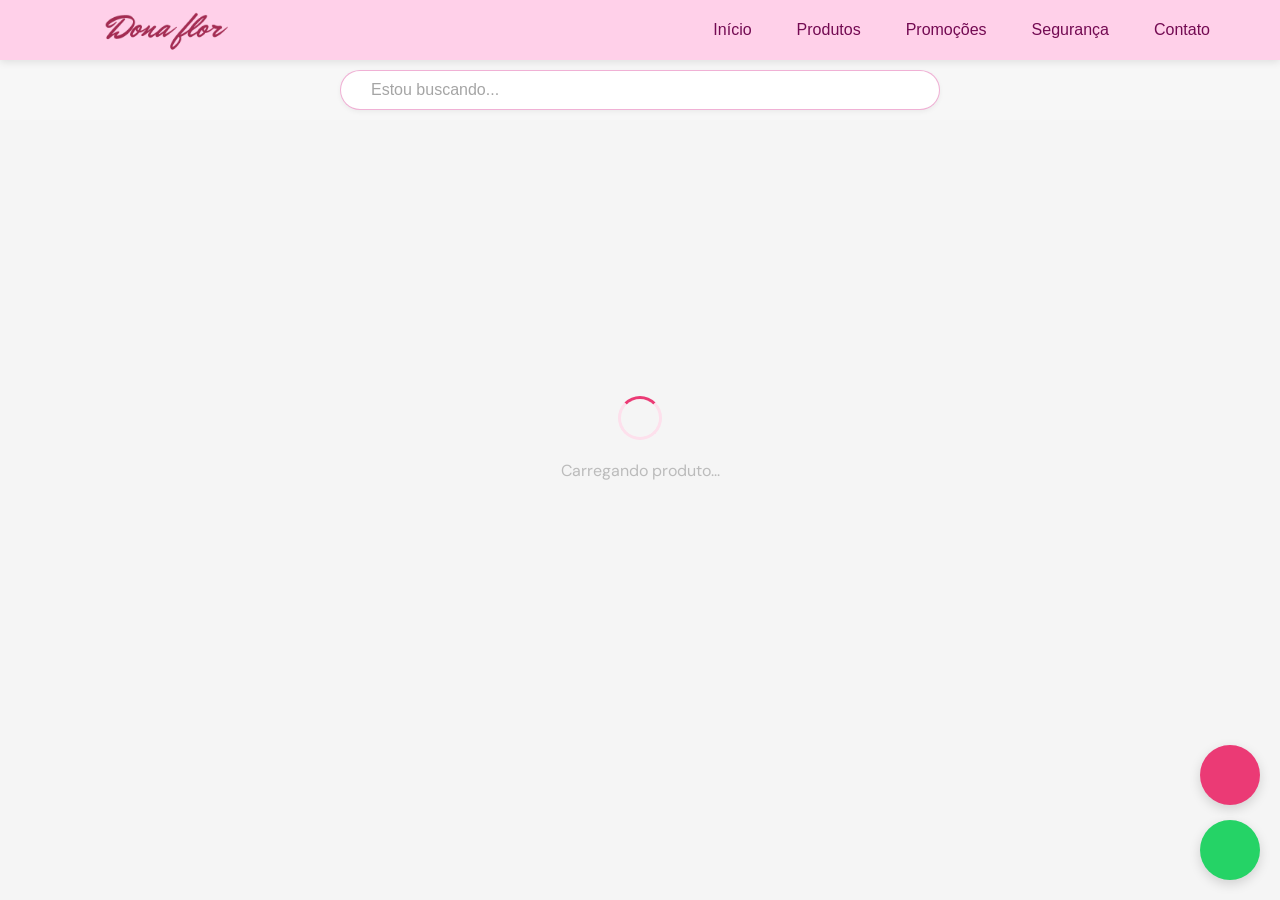
==== detalhes/index.html @ 5207611b "style: update background colors for discount badge and button for better aesthetics" ====
<!DOCTYPE html>
<html lang="pt-br">

<head>
    <meta charset="UTF-8">
    <meta name="viewport" content="width=device-width, initial-scale=1.0">
    <title>Dona Flor - Moda Feminina</title>
    <link rel="stylesheet" href="https://cdn.jsdelivr.net/npm/remixicon/fonts/remixicon.css">
    <script src="https://cdn.jsdelivr.net/npm/@supabase/supabase-js@2"></script>
    <link rel="stylesheet" href="../recursos/css/Barra-de-pesquisa.css">
    <link rel="stylesheet" href="../recursos/css/cart.css">
    <link rel="icon" type="image/png" href="../recursos/identidade/logo.jpg">
    <link rel="preconnect" href="https://fonts.googleapis.com">
    <link rel="preconnect" href="https://fonts.gstatic.com" crossorigin>
    <link
        href="https://fonts.googleapis.com/css2?family=Cormorant+Garamond:ital,wght@0,400;0,500;0,600;1,400&family=DM+Sans:opsz,wght@9..40,300;9..40,400;9..40,500;9..40,600&display=swap"
        rel="stylesheet">
</head>
<style>
    * {
        margin: 0;
        padding: 0;
        box-sizing: border-box;
    }

    body {
        font-family: Arial, Helvetica, sans-serif;
        background-color: #f5f5f5;
        transition: overflow 0.3s ease;
        margin-top: 140px;
        padding-top: 0;
    }

    body.menu-open {
        overflow: hidden;
    }

    /* Overlay */
    .overlay {
        display: none;
        position: fixed;
        top: 140px;
        left: 0;
        width: 100%;
        height: calc(100% - 140px);
        background-color: rgba(0, 0, 0, 0.5);
        z-index: 999;
        animation: fadeIn 0.3s ease;
    }

    .overlay.active {
        display: block;
    }

    @media (max-width: 768px) {
        .overlay {
            top: 130px;
            height: calc(100% - 130px);
        }
    }

    @keyframes fadeIn {
        from {
            opacity: 0;
        }

        to {
            opacity: 1;
        }
    }

    /* Navbar */
    nav {
        background-color: #ffd0e9;
        box-shadow: 0 2px 8px rgba(0, 0, 0, 0.1);
        position: fixed;
        top: 0;
        left: 0;
        width: 100%;
        z-index: 1000;
    }

    .nav-container {
        max-width: 1200px;
        margin: 0 auto;
        display: flex;
        justify-content: space-between;
        align-items: center;
        padding: 0 20px;
        height: 60px;
    }

    .logo {
        font-size: 16px;
        color: #eb3a75;
        margin-left: 10px;
        text-decoration: none;
        display: flex;
        align-items: center;
        gap: 10px;
    }

    /* Menu Principal */
    .nav-menu {
        display: flex;
        list-style: none;
        gap: 30px;
        align-items: center;
    }

    .nav-item {
        position: relative;
    }

    .nav-link {
        color: #730a52;
        text-decoration: none;
        font-weight: 500;
        padding: 10px 5px;
        transition: color 0.3s ease;
        display: flex;
        align-items: center;
        gap: 5px;
    }


    /* Submenu de Produtos */
    .submenu {
        display: none;
        position: absolute;
        top: 100%;
        left: 0;
        background-color: #fff;
        list-style: none;
        border-radius: 8px;
        box-shadow: 0 4px 12px rgba(0, 0, 0, 0.15);
        min-width: 220px;
        margin-top: 10px;
        animation: slideDown 0.3s ease;
        max-height: 284px;
        overflow-y: auto;
    }

    .submenu.active {
        display: block;
    }

    .submenu-item {
        padding: 12px 20px;
        border-bottom: 1px solid #f0f0f0;
        transition: all 0.3s ease;
    }

    .submenu-item:last-child {
        border-bottom: none;
    }

    .submenu-link {
        color: #333;
        text-decoration: none;
        display: block;
        font-size: 14px;
        text-transform: uppercase;
    }

    /* Ícone de submenu */
    .dropdown-icon {
        font-size: 18px;
        transition: transform 0.3s ease;
        display: inline-block;
        transform-origin: center;
    }

    .nav-item.active .dropdown-icon {
        transform: rotate(180deg);
    }

    /* Ícones de carrinho e usuário */
    .nav-icons {
        display: flex;
        gap: 20px;
        align-items: center;
    }

    .nav-icon {
        color: #333;
        font-size: 20px;
        cursor: pointer;
        transition: color 0.3s ease;
        position: relative;
    }

    /* Toggle Mobile */
    .hamburger {
        display: none;
        flex-direction: column;
        cursor: pointer;
        gap: 5px;
    }

    .hamburger span {
        width: 23px;
        height: 2.3px;
        background-color: #670e49;
        border-radius: 2px;
        transition: all 0.1s ease;
    }

    /* Responsividade */
    @media (max-width: 768px) {
        .nav-container {
            height: 50px;
            padding: 0 15px;
        }

        .hamburger {
            display: flex;
        }

        .hamburger.active span:nth-child(1) {
            transform: rotate(45deg) translate(8px, 8px);
        }

        .hamburger.active span:nth-child(2) {
            opacity: 0;
        }

        .hamburger.active span:nth-child(3) {
            transform: rotate(-45deg) translate(2px, -2px);
        }

        .nav-menu {
            position: fixed;
            left: -100%;
            top: 52px;
            flex-direction: column;
            background-color: #fff;
            width: 100%;
            text-align: center;
            transition: 0.1s;
            box-shadow: 0 4px 8px rgba(0, 0, 0, 0.1);
            gap: 0;
            padding: 2px 0;
        }

        .nav-menu.active {
            left: 0;
        }

        .nav-item {
            width: 100%;
        }

        .nav-link {
            color: #373737;
            display: block;
            font-weight: 400;
            padding: 15px 20px;
            border-bottom: 1px solid #f0f0f0;
        }

        /* Submenu Mobile */
        .submenu {
            position: static;
            display: none;
            box-shadow: none;
            background-color: #f9f9f9;
            border-radius: 0;
            min-width: unset;
            margin-top: 0;
            animation: none;
            max-height: 277px;
            overflow-y: auto;
        }

        .submenu-item {
            padding: 10px 20px;
            padding-left: 40px;
        }

        .submenu-link {
            color: #606060;
            text-transform: uppercase;
        }

        .submenu.active {
            display: block;
        }
    }

    /* Ocultar Contato em telas médias (menu desktop apertado) */
    @media (min-width: 769px) and (max-width: 1024px) {
        .nav-item-contato {
            display: none;
        }
    }

    /* Ocultar Segurança em telas pequenas (menu desktop mais apertado) */
    @media (min-width: 769px) and (max-width: 900px) {
        .nav-item-seguranca {
            display: none;
        }
    }

    /* Container de Ações Flutuantes */
    .floating-actions {
        position: fixed;
        bottom: 20px;
        right: 20px;
        display: flex;
        flex-direction: column;
        gap: 15px;
        z-index: 20;
    }

    /* Botão Flutuante Genérico */
    .floating-btn {
        width: 60px;
        height: 60px;
        border-radius: 50%;
        display: flex;
        align-items: center;
        justify-content: center;
        cursor: pointer;
        box-shadow: 0 4px 12px rgba(0, 0, 0, 0.15);
        transition: all 0.3s ease;
        border: none;
        text-decoration: none;
        color: #fff;
        position: relative;
    }

    .floating-btn:hover {
        transform: scale(1.1);
        box-shadow: 0 6px 16px rgba(0, 0, 0, 0.2);
    }

    .floating-btn i {
        font-size: 30px;
    }

    /* Botão Carrinho */
    .cart-button {
        background-color: #eb3a75;
    }

    .cart-button:hover {
        background-color: #d42d63;
    }

    /* Botão WhatsApp */
    .whatsapp-button {
        background-color: #25d366;
    }

    .whatsapp-button:hover {
        background-color: #20ba5f;
    }

    @media (max-width: 768px) {
        .floating-actions {
            bottom: 15px;
            right: 15px;
            gap: 12px;
        }

        .floating-btn {
            width: 45px;
            height: 45px;
        }

        .floating-btn i {
            font-size: 19px;
        }
    }

    /* ===== ESTILOS DA PÁGINA DE DETALHES ===== */
    .container-detalhes {
        max-width: 1200px;
        margin: 0 auto;
        padding: 30px 20px 60px;
    }

    .produto-container {
        display: grid;
        grid-template-columns: 1fr 1fr;
        gap: 0;
        background-color: #fff;
        border-radius: 16px;
        overflow: hidden;
        box-shadow: 0 4px 40px rgba(0, 0, 0, 0.07), 0 1px 8px rgba(0, 0, 0, 0.04);
        animation: fadeSlideIn 0.45s cubic-bezier(0.22, 1, 0.36, 1) both;
    }

    @keyframes fadeSlideIn {
        from {
            opacity: 0;
            transform: translateY(20px);
        }

        to {
            opacity: 1;
            transform: translateY(0);
        }
    }

    .produto-imagem {
        position: relative;
        display: flex;
        align-items: center;
        justify-content: center;
        min-height: 480px;
        overflow: hidden;
        --bg-image: none;
    }

    .produto-imagem::before {
        content: '';
        position: absolute;
        inset: 0;
        background: linear-gradient(180deg, #f8f8f8, #fff1f8);
        pointer-events: none;
    }

    .produto-imagem img {
        max-width: 85%;
        max-height: 85%;
        object-fit: contain;
        position: relative;
        z-index: 1;
        transition: transform 0.6s cubic-bezier(0.25, 0.46, 0.45, 0.94);
        filter: drop-shadow(0 12px 28px rgba(0, 0, 0, 0.12));
    }

    /* Botões laterais (anterior/próximo) e contador */
    .produto-imagem .img-nav {
        position: absolute;
        top: 50%;
        transform: translateY(-50%);
        width: 44px;
        height: 44px;
        border-radius: 50%;
        background: rgba(255, 255, 255, 0.95);
        border: none;
        display: flex;
        align-items: center;
        justify-content: center;
        cursor: pointer;
        box-shadow: 0 6px 18px rgba(0, 0, 0, 0.12);
        z-index: 4;
    }

    .produto-imagem .img-prev {
        left: 12px;
    }

    .produto-imagem .img-next {
        right: 12px;
    }

    .produto-imagem .img-nav i {
        font-size: 20px;
        color: #670e49;
    }

    .produto-imagem .img-nav[disabled] {
        opacity: 0.45;
        pointer-events: none;
        cursor: default;
    }

    .produto-imagem .img-counter {
        position: absolute;
        bottom: 12px;
        right: 12px;
        background: rgba(0, 0, 0, 0.55);
        color: #fff;
        padding: 6px 10px;
        border-radius: 18px;
        font-size: 13px;
        z-index: 4;
    }

    @media (max-width: 768px) {
        .produto-imagem .img-nav {
            width: 36px;
            height: 36px;
        }

        .produto-imagem .img-nav i {
            font-size: 18px;
        }

        .produto-imagem .img-prev {
            left: 8px;
        }

        .produto-imagem .img-next {
            right: 8px;
        }

        .produto-imagem .img-counter {
            font-size: 12px;
            padding: 5px 8px;
        }
    }

    .produto-imagem.carregando {
        background: linear-gradient(90deg, #fde8f2 25%, #fff4f8 50%, #fde8f2 75%);
        background-size: 200% 100%;
        animation: shimmer 1.5s infinite;
    }

    @keyframes shimmer {
        0% {
            background-position: 200% 0;
        }

        100% {
            background-position: -200% 0;
        }
    }

    .produto-info {
        display: flex;
        flex-direction: column;
        justify-content: flex-start;
        padding: 44px 44px 40px;
        border-left: 1px solid rgba(235, 58, 117, 0.08);
        gap: 0;
    }

    .produto-nome {
        font-family: 'Cormorant Garamond', Georgia, serif;
        font-size: 36px;
        font-weight: 500;
        color: #1a1a1a;
        margin-bottom: 6px;
        text-transform: capitalize;
        line-height: 1.15;
        letter-spacing: -0.3px;
    }

    .produto-uuid {
        display: inline-flex;
        align-items: center;
        font-family: 'DM Sans', sans-serif;
        font-size: 10px;
        color: #377bce;
        letter-spacing: 1.8px;
        text-transform: uppercase;
        margin-bottom: 22px;
        padding: 4px 10px;
        background: #f7f7f7;
        border-radius: 20px;
        width: fit-content;
        border: 1px solid #efefef;
    }

    .produto-preco {
        font-family: 'DM Sans', sans-serif;
        font-size: 40px;
        font-weight: 600;
        color: #1a1a1a;
        margin-bottom: 4px;
        line-height: 1;
        letter-spacing: -1.5px;
    }

    .produto-preco-original {
        font-family: 'DM Sans', sans-serif;
        font-size: 15px;
        color: #bbb;
        text-decoration: line-through;
        margin-bottom: 15px;
    }

    .desconto-badge {
        display: inline-flex;
        align-items: center;
        gap: 5px;
        background: rgb(29, 29, 29);
        color: white;
        font-family: 'DM Sans', sans-serif;
        font-size: 12px;
        font-weight: 600;
        padding: 5px 13px;
        border-radius: 20px;
        margin-bottom: 14px;
        letter-spacing: 0.5px;
    }

    .produto-parcelamento {
        background: #fafcff;
        padding: 12px 16px;
        border-radius: 10px;
        margin-bottom: 14px;
        border: 1px solid #e4edf9;
        border-left: 3px solid #5b9bd5;
    }

    .parcelamento-item {
        font-family: 'DM Sans', sans-serif;
        font-size: 13px;
        color: #555;
        margin-bottom: 6px;
        display: flex;
        align-items: center;
        gap: 8px;
    }

    .parcelamento-item:last-child {
        margin-bottom: 0;
    }

    .parcelamento-item i {
        color: #5b9bd5;
        font-size: 15px;
    }

    .produto-descricao {
        background: #fafafa;
        padding: 16px;
        border-radius: 10px;
        border: 1px solid #f0f0f0;
        font-family: 'DM Sans', sans-serif;
        font-size: 14px;
        color: #666;
        line-height: 1.7;
        margin-bottom: 16px;
    }

    .produto-descricao strong {
        color: #1a1a1a;
        display: block;
        margin-bottom: 8px;
        font-size: 10px;
        text-transform: uppercase;
        letter-spacing: 1.5px;
        font-weight: 600;
    }

    .produto-descricao-texto {
        overflow: hidden;
        transition: max-height 0.3s ease;
    }

    .produto-descricao-texto.truncado {
        max-height: 100px;
    }

    .produto-descricao-texto.expandido {
        max-height: none;
    }

    .ver-mais-link {
        color: #eb3a75;
        cursor: pointer;
        font-weight: 500;
        font-family: 'DM Sans', sans-serif;
        font-size: 13px;
        text-decoration: none;
        transition: color 0.2s ease;
        margin-top: 8px;
        display: inline-block;
    }

    .ver-mais-link:hover {
        color: #c91e5a;
        text-decoration: underline;
    }

    /* Meios de Pagamento */
    .meios-pagamento {
        background: linear-gradient(135deg, #fffcfe, #fff6fa);
        padding: 14px 16px;
        border-radius: 10px;
        margin-bottom: 16px;
        border: 1px solid rgba(235, 58, 117, 0.12);
    }

    .meios-pagamento-icons {
        display: flex;
        align-items: center;
        gap: 8px;
    }

    .meio-pagamento-icon {
        width: 42px;
        height: 30px;
        display: flex;
        align-items: center;
        justify-content: center;
        background-color: #fff;
        border-radius: 6px;
        padding: 4px;
        border: 1px solid #f0e0e8;
        transition: all 0.2s ease;
        box-shadow: 0 1px 3px rgba(0, 0, 0, 0.05);
    }

    .meio-pagamento-icon img {
        max-width: 100%;
        max-height: 100%;
        object-fit: contain;
    }

    .btn-pedido {
        background: #eb3a75;
        color: white;
        border: none;
        padding: 17px 30px;
        font-family: 'DM Sans', sans-serif;
        font-size: 15px;
        font-weight: 600;
        border-radius: 10px;
        cursor: pointer;
        display: flex;
        align-items: center;
        justify-content: center;
        gap: 10px;
        transition: all 0.3s ease;
        text-decoration: none;
        letter-spacing: 0.2px;
        box-shadow: 0 5px 18px rgba(235, 58, 117, 0.35);
    }



    .btn-pedido i {
        font-size: 20px;
    }

    .btn-adicionar-carrinho {
        background: transparent;
        color: #eb3a75;
        border: 1.5px solid #eb3a75;
        padding: 15px 30px;
        font-family: 'DM Sans', sans-serif;
        font-size: 14px;
        font-weight: 500;
        border-radius: 10px;
        cursor: pointer;
        display: flex;
        align-items: center;
        justify-content: center;
        gap: 8px;
        transition: all 0.3s ease;
        text-decoration: none;
    }

    .btn-adicionar-carrinho i {
        font-size: 18px;
    }

    .loading-container {
        display: flex;
        flex-direction: column;
        align-items: center;
        justify-content: center;
        min-height: 500px;
        gap: 20px;
        font-family: 'DM Sans', sans-serif;
        color: #bbb;
    }

    .loading-spinner {
        width: 44px;
        height: 44px;
        border: 3px solid #fde0ec;
        border-top: 3px solid #eb3a75;
        border-radius: 50%;
        animation: spin 1s linear infinite;
    }

    @keyframes spin {
        0% {
            transform: rotate(0deg);
        }

        100% {
            transform: rotate(360deg);
        }
    }

    .error-message {
        background: linear-gradient(135deg, #fff5f5, #fff);
        color: #c0392b;
        padding: 24px;
        border-radius: 12px;
        border: 1px solid #fecdd3;
        text-align: center;
        font-size: 15px;
        font-family: 'DM Sans', sans-serif;
    }

    /* Breadcrumb */
    .breadcrumb {
        display: flex;
        align-items: center;
        gap: 6px;
        margin-top: -40px;
        font-family: 'DM Sans', sans-serif;
        font-size: 12px;
        color: #bbb;
        margin-bottom: 20px;
        flex-wrap: wrap;
        animation: fadeSlideIn 0.3s ease both;
    }

    .breadcrumb a {
        color: #eb3a75;
        text-decoration: none;
        transition: color 0.2s ease;
    }

    .breadcrumb a:hover {
        color: #c91e5a;
    }

    .breadcrumb span {
        color: #bbb;
    }

    .breadcrumb .breadcrumb-separator {
        color: #ddd;
    }

    .breadcrumb .breadcrumb-current {
        color: #555;
        font-weight: 500;
    }

    @media (max-width: 768px) {
        .produto-descricao {
            font-size: 14px;
            padding: 14px;
        }

        .ver-mais-link {
            font-size: 13px;
        }

        .produto-container {
            grid-template-columns: 1fr;
            border-radius: 12px;
        }

        .container-detalhes {
            padding: 16px 12px 40px;
        }

        .produto-nome {
            font-size: 26px;
        }

        .produto-uuid {
            font-size: 9px;
        }

        .produto-preco {
            font-size: 30px;
            letter-spacing: -1px;
        }

        .produto-imagem {
            min-height: 280px;
            max-height: 360px;
        }

        .produto-imagem img {
            max-width: 100%;
            max-height: 100%;
        }

        .produto-info {
            padding: 24px 20px;
            border-left: none;
            border-top: 1px solid rgba(235, 58, 117, 0.07);
        }

        .btn-pedido {
            padding: 15px 20px;
            font-size: 14px;
        }

        .btn-adicionar-carrinho {
            padding: 13px 20px;
            font-size: 13px;
        }

        .breadcrumb {
            font-size: 11px;
        }

        .meios-pagamento {
            padding: 12px;
        }

        .meio-pagamento-icon {
            width: 36px;
            height: 26px;
        }

        .meios-pagamento-icons {
            gap: 6px;
            flex-wrap: wrap;
        }
    }

    /* Estilos do Footer */
    footer {
        background-color: #ffffff00;
        color: #333;
        padding: 80px 20px 0;
        border-top: 1px solid #f0f0f0;
        display: flex;
        flex-direction: column;
        min-height: auto;
        margin-top: 30px;
    }

    .footer-container {
        max-width: 1200px;
        margin: -40px auto;
        display: grid;
        grid-template-columns: repeat(auto-fit, minmax(220px, 1fr));
        gap: 60px;
        width: 100%;
        padding: 0 0 40px;
        justify-items: center;
        text-align: center;
    }

    .footer-section h3 {
        font-size: 13px;
        font-weight: 700;
        margin-bottom: 20px;
        color: #1a1a1a;
        text-transform: uppercase;
        letter-spacing: 1px;
    }

    .footer-section ul {
        list-style: none;
    }

    .footer-section li {
        margin-bottom: 12px;
    }

    .footer-section a {
        color: #666;
        text-decoration: none;
        transition: color 0.3s ease;
        font-size: 16px;
        font-weight: 400;
    }

    .footer-section p {
        color: #666;
        font-size: 16px;
        line-height: 1.8;
        font-weight: 400;
    }

    .footer-bottom {
        text-align: center;
        margin-top: auto;
        padding: 30px 20px;
        border-top: 1px solid #f0f0f0;
        font-size: 10px;
        color: #999;
        width: 100%;
    }

    .footer-social {
        display: flex;
        gap: 12px;
        margin-top: 15px;
        justify-content: center;
    }

    .footer-social a {
        display: inline-flex;
        align-items: center;
        justify-content: center;
        width: 32px;
        height: 32px;
        background-color: transparent;
        border: 1px solid #ddd;
        border-radius: 50%;
        color: #666;
        font-size: 15px;
        transition: all 0.3s ease;
    }

    @media (max-width: 768px) {
        footer {
            padding: 50px 15px 0px;
            margin-top: 50px;
        }

        .footer-container {
            gap: 40px;
            grid-template-columns: 1fr;
            justify-items: center;
            text-align: center;
        }

        .footer-section h3 {
            font-size: 12px;
        }

        .footer-section a,
        .footer-section p {
            font-size: 16px;
        }
    }
</style>
<!-- Checkout MP: estilos → ../recursos/css/checkout.css -->
<link rel="stylesheet" href="../recursos/css/checkout.css">
</style>

<body>
    <header>
        <img src="../recursos/icones/" alt="">
        <!-- BARRA DE NAVEGAÇÃO -->
        <nav>
            <div class="nav-container">
                <!-- Logo -->
                <a href="#" class="logo">
                    <img src="../recursos/identidade/file_00000000b6b0720ea0c3e2232a775598.png"
                        alt="logotipo da empresa/loja" style="width: 190px;">
                </a>

                <!-- Menu Principal -->
                <ul class="nav-menu">
                    <li class="nav-item">
                        <a href="../index.html" class="nav-link">Início <i class="ri-home-smile-line"></i></a>
                    </li>

                    <!-- Menu com Submenu -->
                    <li class="nav-item">
                        <a href="#" class="nav-link">
                            Produtos <i class="ri-arrow-down-s-line dropdown-icon"></i>
                        </a>
                        <ul class="submenu"></ul>
                    </li>
                    <li class="nav-item">
                        <a href="#" class="nav-link">Promoções <i class="ri-fire-line"></i></a>
                    <li class="nav-item nav-item-seguranca">

                        <a href="#" class="nav-link">Segurança <i class="ri-shield-check-line"></i></a>
                    </li>

                    <li class="nav-item nav-item-contato">
                        <a href="#" class="nav-link">Contato <i class="ri-phone-line"></i></a>
                    </li>
                </ul>

                <!-- Hambúrguer Menu -->
                <div class="hamburger">
                    <span></span>
                    <span></span>
                    <span></span>

                </div>

            </div>
        </nav>
        <!-- BARRA DE PESQUISA -->
        <div class="barra-de-pesquisa-totalidade">
            <div class="caixa-de-pesquisa" role="search">
                <span class="icon-pesquisa"><i class="ri-search-line"></i></span>
                <input id="busca-input" type="search" placeholder="Estou buscando..." autocomplete="off"
                    aria-autocomplete="list" aria-controls="sugestoes-list" aria-expanded="false" role="combobox">

                <!-- Botão limpar (visível apenas quando há texto) -->
                <button type="button" id="busca-clear" class="clear-btn" aria-label="Limpar pesquisa"
                    title="Limpar pesquisa" hidden>
                    <i class="ri-close-line" aria-hidden="true"></i>
                </button>

                <!-- Sugestões dinâmicas (preenchidas via JS a partir do Supabase) -->
                <ul id="sugestoes-list" class="sugestoes-list" role="listbox" aria-label="Sugestões de pesquisa" hidden>
                </ul>
            </div>
        </div>
    </header>

    <!-- OVERLAY PARA MENU MOBILE -->
    <div class="overlay"></div>

    <!-- CONTEÚDO PRINCIPAL -->
    <main class="container-detalhes" id="main-content">
        <div id="produto-loader" class="loading-container">
            <div class="loading-spinner"></div>
            <p>Carregando produto...</p>
        </div>
    </main>

    <!-- CONTAINER DE AÇÕES FLUTUANTES (CARRINHO + WHATSAPP) -->
    <div class="floating-actions">
        <button class="floating-btn cart-button cart-icon-trigger" title="Abrir carrinho">
            <i class="ri-shopping-cart-line"></i>
            <div id="cart-badge"></div>
        </button>
        <a href="https://wa.me/5511999999999" class="floating-btn whatsapp-button" target="_blank"
            rel="noopener noreferrer" title="Fale conosco no WhatsApp">
            <i class="ri-whatsapp-line"></i>
        </a>
    </div>

    <script src="https://unpkg.com/vue@3/dist/vue.global.prod.js"></script>
    <script src="../config.js"></script>
    <script src="../recursos/js/cart.js"></script>
    <script>
        // ===== LIMPAR TODOS OS TOKENS DO SUPABASE AO ENTRAR NA PÁGINA DE DETALHES =====
        // Remove credenciais administrativas e tokens Supabase para evitar conflitos
        (function limparTodosOsTokens() {
            try {
                // Remover tokens administrativos
                localStorage.removeItem('adminToken');
                localStorage.removeItem('adminUser');

                // Remover tokens de autenticação do Supabase (todos começam com 'sb-')
                const keysToRemove = [];
                for (let i = 0; i < localStorage.length; i++) {
                    const key = localStorage.key(i);
                    if (key && (key.startsWith('sb-') || key.includes('auth') || key.includes('supabase'))) {
                        keysToRemove.push(key);
                    }
                }
                keysToRemove.forEach(key => localStorage.removeItem(key));

                if (keysToRemove.length > 0) {
                    console.log(`✅ Removidos ${keysToRemove.length} token(s) de autenticação`);
                } else {
                    console.log('✅ Nenhum token de autenticação para remover');
                }
            } catch (err) {
                console.warn('⚠️ Erro ao remover tokens:', err);
            }
        })();

        // ===== CACHE DE PALAVRAS-CHAVE DO SUPABASE (5 HORAS) =====
        const CACHE_KEY_PALAVRAS_UNICAS = 'palavras_unicas';
        const CACHE_KEY_DUAS_PALAVRAS = 'duas_palavras_unicas';
        const CACHE_TTL_5_HORAS_MS = 5 * 60 * 60 * 1000; // 5 horas em ms

        let palavrasUnicasCache = null;
        let duasPalavrasCache = null;

        // Cache simples em localStorage para JSON (TTL em ms)
        const JSONCacheManager = {
            prefix: 'CPS34_json_',
            set(key, data, ttlMs) {
                try {
                    localStorage.setItem(this.prefix + key, JSON.stringify({
                        data: data,
                        expiration: Date.now() + ttlMs
                    }));
                    return true;
                } catch (e) {
                    console.warn('JSONCacheManager.set falhou', e);
                    return false;
                }
            },
            get(key) {
                try {
                    const item = localStorage.getItem(this.prefix + key);
                    if (!item) return null;
                    const parsed = JSON.parse(item);
                    if (Date.now() > parsed.expiration) {
                        localStorage.removeItem(this.prefix + key);
                        return null;
                    }
                    return parsed.data;
                } catch (e) {
                    console.warn('JSONCacheManager.get falhou', e);
                    return null;
                }
            },
            remove(key) { try { localStorage.removeItem(this.prefix + key); } catch (e) { } },
            clearAll() { try { Object.keys(localStorage).forEach(k => { if (k.startsWith(this.prefix)) localStorage.removeItem(k); }); } catch (e) { } }
        };

        const SessionCacheManager = {
            prefix: 'CPS34_json_',
            set(key, data, ttlMs) {
                try {
                    sessionStorage.setItem(this.prefix + key, JSON.stringify({
                        data: data,
                        expiration: Date.now() + ttlMs
                    }));
                    return true;
                } catch (e) {
                    console.warn('SessionCacheManager.set falhou', e);
                    return false;
                }
            },
            get(key) {
                try {
                    const item = sessionStorage.getItem(this.prefix + key);
                    if (!item) return null;
                    const parsed = JSON.parse(item);
                    if (Date.now() > parsed.expiration) {
                        sessionStorage.removeItem(this.prefix + key);
                        return null;
                    }
                    return parsed.data;
                } catch (e) {
                    console.warn('SessionCacheManager.get falhou', e);
                    return null;
                }
            },
            remove(key) { try { sessionStorage.removeItem(this.prefix + key); } catch (e) { } },
            clearAll() { try { Object.keys(sessionStorage).forEach(k => { if (k.startsWith(this.prefix)) sessionStorage.removeItem(k); }); } catch (e) { } }
        };

        /**
         * Carrega apenas a primeira palavra de cada produto
         * (Ex: "Vestido Floral Rosa" -> "Vestido")
         */
        async function carregarPalavrasUnicas() {
            if (palavrasUnicasCache) return palavrasUnicasCache;

            const cached = SessionCacheManager.get(CACHE_KEY_PALAVRAS_UNICAS);
            if (cached) {
                palavrasUnicasCache = cached;
                return cached;
            }

            try {
                const supabaseClient = window.supabase.createClient(SUPABASE_CONFIG.url, SUPABASE_CONFIG.anonKey);
                const { data, error } = await supabaseClient
                    .from(SUPABASE_CONFIG.table)
                    .select('nome')
                    .not('nome', 'is', null)
                    .limit(1000);

                if (error) throw error;

                // Extrair primeiras palavras únicas
                const palavrasSet = new Set();
                data.forEach(item => {
                    if (item.nome) {
                        const primeiraPalavra = item.nome.split(/\s+/)[0].toLowerCase();
                        if (primeiraPalavra.length > 0) {
                            palavrasSet.add(primeiraPalavra);
                        }
                    }
                });

                const palavras = Array.from(palavrasSet).sort();
                palavrasUnicasCache = palavras;
                SessionCacheManager.set(CACHE_KEY_PALAVRAS_UNICAS, palavras, CACHE_TTL_5_HORAS_MS);
                console.log(`✓ ${palavras.length} primeiras palavras carregadas do Supabase`);
                return palavras;
            } catch (error) {
                console.error('Erro ao carregar palavras únicas:', error);
                return [];
            }
        }

        /**
         * Carrega primeira + segunda palavra de cada produto
         * (Ex: "Vestido Floral Rosa" -> "Vestido Floral")
         */
        async function carregarDuasPalavrasUnicas() {
            if (duasPalavrasCache) return duasPalavrasCache;

            const cached = SessionCacheManager.get(CACHE_KEY_DUAS_PALAVRAS);
            if (cached) {
                duasPalavrasCache = cached;
                return cached;
            }

            try {
                const supabaseClient = window.supabase.createClient(SUPABASE_CONFIG.url, SUPABASE_CONFIG.anonKey);
                const { data, error } = await supabaseClient
                    .from(SUPABASE_CONFIG.table)
                    .select('nome')
                    .not('nome', 'is', null)
                    .limit(1000);

                if (error) throw error;

                // Extrair primeiras + segundas palavras únicas
                const duasSet = new Set();
                data.forEach(item => {
                    if (item.nome) {
                        const palavras = item.nome.split(/\s+/);
                        if (palavras.length >= 2) {
                            const duasPalavras = `${palavras[0]} ${palavras[1]}`.toLowerCase();
                            if (duasPalavras.length > 0) {
                                duasSet.add(duasPalavras);
                            }
                        }
                    }
                });

                const duas = Array.from(duasSet).sort();
                duasPalavrasCache = duas;
                SessionCacheManager.set(CACHE_KEY_DUAS_PALAVRAS, duas, CACHE_TTL_5_HORAS_MS);
                console.log(`✓ ${duas.length} combinações de duas palavras carregadas do Supabase`);
                return duas;
            } catch (error) {
                console.error('Erro ao carregar duas palavras:', error);
                return [];
            }
        }

        // ===== MENU E BARRA DE PESQUISA =====
        // Formata texto para Title Case (primeira letra de cada palavra maiúscula)
        function toTitleCase(str) {
            if (!str) return str;
            return String(str).toLowerCase().split(' ').map(word => {
                if (word.length === 0) return word;
                return word.charAt(0).toUpperCase() + word.slice(1);
            }).join(' ');
        }

        function initializeMenuAndSearch() {
            const hamburger = document.querySelector('.hamburger');
            const navMenu = document.querySelector('.nav-menu');
            const overlay = document.querySelector('.overlay');
            const navItems = document.querySelectorAll('.nav-item');
            const navLinks = document.querySelectorAll('.nav-link');
            const buscaInput = document.getElementById('busca-input');
            const buscaClear = document.getElementById('busca-clear');
            const sugestoesList = document.getElementById('sugestoes-list');

            if (!hamburger || !navMenu) return;

            // Abrir/fechar menu
            hamburger.addEventListener('click', () => {
                hamburger.classList.toggle('active');
                navMenu.classList.toggle('active');
                if (overlay) overlay.classList.toggle('active');
                document.body.classList.toggle('menu-open');

                if (!navMenu.classList.contains('active')) {
                    navItems.forEach(item => {
                        item.classList.remove('active');
                        const submenu = item.querySelector('.submenu');
                        if (submenu) submenu.classList.remove('active');
                    });
                }
            });

            // Abrir/fechar submenu
            navItems.forEach(item => {
                const link = item.querySelector('.nav-link');
                const submenu = item.querySelector('.submenu');

                if (submenu) {
                    link.addEventListener('click', (e) => {
                        e.preventDefault();

                        navItems.forEach(otherItem => {
                            if (otherItem !== item) {
                                otherItem.classList.remove('active');
                                const otherSubmenu = otherItem.querySelector('.submenu');
                                if (otherSubmenu) otherSubmenu.classList.remove('active');
                            }
                        });

                        item.classList.toggle('active');
                        submenu.classList.toggle('active');
                    });
                }
            });

            // Fechar menu ao clicar fora
            document.addEventListener('click', (e) => {
                if (!e.target.closest('nav')) {
                    hamburger.classList.remove('active');
                    navMenu.classList.remove('active');
                    if (overlay) overlay.classList.remove('active');
                    document.body.classList.remove('menu-open');
                }
            });

            // Fechar ao clicar no overlay
            if (overlay) {
                overlay.addEventListener('click', () => {
                    hamburger.classList.remove('active');
                    navMenu.classList.remove('active');
                    overlay.classList.remove('active');
                    document.body.classList.remove('menu-open');
                });
            }

            // Resetar menu quando a viewport muda (media query change)
            const mediaQuery = window.matchMedia('(max-width: 768px)');
            function handleMediaChange(e) {
                if (!e.matches) {
                    // Tela é maior que 768px (desktop) - resetar menu mobile
                    hamburger.classList.remove('active');
                    navMenu.classList.remove('active');
                    if (overlay) overlay.classList.remove('active');
                    document.body.classList.remove('menu-open');

                    navItems.forEach(item => {
                        item.classList.remove('active');
                        const submenu = item.querySelector('.submenu');
                        if (submenu) submenu.classList.remove('active');
                    });
                }
            }
            mediaQuery.addEventListener('change', handleMediaChange);

            // ===== LISTENER PARA LINK "PROMOÇÕES" =====
            // Encontrar e configurar o link "Promoções" para redirecionar para a página de promoções
            document.querySelectorAll('.nav-link').forEach(link => {
                if (link.textContent.includes('Promoções')) {
                    link.addEventListener('click', (e) => {
                        e.preventDefault();

                        // Fechar menu se estiver aberto (mobile)
                        hamburger.classList.remove('active');
                        navMenu.classList.remove('active');
                        overlay.classList.remove('active');
                        document.body.classList.remove('menu-open');
                        navItems.forEach(item => {
                            item.classList.remove('active');
                            const submenu = item.querySelector('.submenu');
                            if (submenu) submenu.classList.remove('active');
                        });

                        // Redirecionar para página de promoções
                        window.location.href = '../produtos/?promo=true';
                    });
                }
            });

            // Barra de pesquisa com sugestões
            if (buscaInput && buscaClear && sugestoesList) {
                let sugestoes = [];

                // Carregar sugestões do Supabase (palavras-chave)
                async function carregarSugestoesDoSupabase() {
                    try {
                        // Carregar ambas as listas de palavras
                        const [palavras1, palavras2] = await Promise.all([
                            carregarPalavrasUnicas(),
                            carregarDuasPalavrasUnicas()
                        ]);

                        // Combinar ambas as listas (duas palavras primeiro para melhor UX)
                        sugestoes = [...new Set([...palavras2, ...palavras1])];
                        console.log(`✅ ${sugestoes.length} sugestões carregadas do Supabase`);
                    } catch (err) {
                        console.warn('⚠️ Erro ao carregar sugestões:', err);
                        sugestoes = [];
                    }
                }

                // Carregar sugestões ao iniciar
                carregarSugestoesDoSupabase();

                // Filtrar e exibir sugestões
                function mostrarSugestoes(termo) {
                    sugestoesList.innerHTML = '';

                    if (!termo || sugestoes.length === 0) {
                        sugestoesList.hidden = true;
                        return;
                    }

                    const termoLower = termo.toLowerCase();
                    const filtradas = sugestoes.filter(sug =>
                        sug.toLowerCase().includes(termoLower)
                    );

                    if (filtradas.length === 0) {
                        sugestoesList.hidden = true;
                        return;
                    }

                    filtradas.forEach(sugestao => {
                        const li = document.createElement('li');
                        li.className = 'sugestao-item';
                        li.role = 'option';
                        const sugestaoFormatada = toTitleCase(sugestao);
                        li.innerHTML = `
                            <span class="sug-text">${sugestaoFormatada}</span>
                            <i class="ri-arrow-right-line sugestao-icon"></i>
                        `;

                        li.addEventListener('click', (e) => {
                            e.preventDefault();
                            e.stopPropagation();
                            sugestoesList.hidden = true;
                            // Formatar o termo com hífens e redirecionar para página de produtos
                            const termoFormatado = sugestao.replace(/\s+/g, '-');
                            window.location.href = `../produtos/?q=${termoFormatado}`;
                        });

                        sugestoesList.appendChild(li);
                    });

                    sugestoesList.hidden = false;
                }

                buscaInput.addEventListener('input', (e) => {
                    const valor = e.target.value.trim();
                    buscaClear.hidden = !valor;
                    mostrarSugestoes(valor);
                });

                buscaClear.addEventListener('click', () => {
                    buscaInput.value = '';
                    buscaClear.hidden = true;
                    sugestoesList.hidden = true;
                    buscaInput.focus();
                });

                buscaInput.addEventListener('keypress', (e) => {
                    if (e.key === 'Enter') {
                        const termo = buscaInput.value.trim();
                        if (termo) {
                            sugestoesList.hidden = true;
                            const encoded = termo.replace(/\s+/g, '-');
                            window.location.href = `../produtos/?q=${encoded}`;
                        }
                    }
                });

                // Fechar sugestões ao clicar fora
                document.addEventListener('click', (e) => {
                    if (!e.target.closest('.caixa-de-pesquisa')) {
                        sugestoesList.hidden = true;
                    }
                });

                // Fechar sugestões ao focar em outro elemento
                buscaInput.addEventListener('blur', () => {
                    setTimeout(() => {
                        sugestoesList.hidden = true;
                    }, 200);
                });
            }
        }

        // Inicializar quando o DOM estiver pronto
        if (document.readyState === 'loading') {
            document.addEventListener('DOMContentLoaded', initializeMenuAndSearch);
        } else {
            initializeMenuAndSearch();
        }
    </script>
    <script>
        // ===== SISTEMA DE CACHE PARA IMAGENS =====
        const CacheManager = (() => {
            const DB_NAME = 'CPS34DB';
            const DB_VERSION = 2; // Incrementar versão para forçar upgrade
            const OBJECT_STORE = 'images';
            let dbInstance = null;

            // Inicializar IndexedDB com tratamento robusto
            function initDB() {
                return new Promise((resolve, reject) => {
                    // Se já tem uma instância aberta, retornar
                    if (dbInstance && dbInstance.objectStoreNames.contains(OBJECT_STORE)) {
                        resolve(dbInstance);
                        return;
                    }

                    const request = indexedDB.open(DB_NAME, DB_VERSION);

                    request.onerror = () => {
                        console.error('❌ Erro ao abrir IndexedDB:', request.error);
                        reject(request.error);
                    };

                    request.onsuccess = () => {
                        const db = request.result;
                        dbInstance = db;
                        resolve(db);
                    };

                    request.onupgradeneeded = (event) => {
                        const db = event.target.result;
                        console.log('🔄 Atualizando IndexedDB...');

                        // Deletar objeto store antigo se existir
                        if (db.objectStoreNames.contains(OBJECT_STORE)) {
                            db.deleteObjectStore(OBJECT_STORE);
                        }

                        // Criar novo object store
                        db.createObjectStore(OBJECT_STORE, { keyPath: 'id' });
                        console.log('✅ Object store criado com sucesso');
                    };

                    request.onblocked = () => {
                        console.warn('⚠️ Upgrade do IndexedDB foi bloqueado - feche as abas duplicadas');
                    };
                });
            }

            // Limpar cache (útil para resolver conflitos)
            async function clearCache() {
                try {
                    const db = await initDB();
                    const transaction = db.transaction(OBJECT_STORE, 'readwrite');
                    const store = transaction.objectStore(OBJECT_STORE);
                    store.clear();

                    return new Promise((resolve, reject) => {
                        transaction.oncomplete = () => {
                            console.log('🗑️ Cache limpo com sucesso');
                            resolve(true);
                        };
                        transaction.onerror = () => reject(transaction.error);
                    });
                } catch (err) {
                    console.warn('⚠️ Erro ao limpar cache:', err);
                    return false;
                }
            }

            // Salvar imagem no cache (chave por imagem)
            async function saveImageToCache(cacheKey, imageUrl, imageData) {
                try {
                    const db = await initDB();
                    const transaction = db.transaction(OBJECT_STORE, 'readwrite');
                    const store = transaction.objectStore(OBJECT_STORE);

                    const cacheEntry = {
                        id: cacheKey,
                        url: imageUrl,
                        data: imageData,
                        timestamp: Date.now()
                    };

                    store.put(cacheEntry);

                    return new Promise((resolve, reject) => {
                        transaction.oncomplete = () => {
                            console.log(`✅ Imagem ${cacheKey} salva em cache`);
                            resolve(true);
                        };
                        transaction.onerror = () => {
                            console.error('❌ Erro na transação de escrita:', transaction.error);
                            reject(transaction.error);
                        };
                    });
                } catch (err) {
                    console.warn('⚠️ Erro ao salvar imagem em cache:', err);
                    return false;
                }
            }

            // Buscar imagem do cache (por chave)
            async function getImageFromCache(cacheKey) {
                try {
                    const db = await initDB();
                    const transaction = db.transaction(OBJECT_STORE, 'readonly');
                    const store = transaction.objectStore(OBJECT_STORE);
                    const request = store.get(cacheKey);

                    return new Promise((resolve, reject) => {
                        request.onsuccess = () => {
                            if (request.result) {
                                console.log(`✅ Imagem ${cacheKey} recuperada do cache`);
                            }
                            resolve(request.result);
                        };
                        request.onerror = () => {
                            console.error('❌ Erro na transação de leitura:', request.error);
                            reject(request.error);
                        };
                    });
                } catch (err) {
                    console.warn('⚠️ Erro ao buscar imagem do cache:', err);
                    return null;
                }
            }

            return {
                saveImageToCache,
                getImageFromCache,
                initDB,
                clearCache
            };
        })();

        // ===== CONFIGURAÇÃO DO SUPABASE =====
        const supabaseClient = window.supabase.createClient(
            SUPABASE_CONFIG.url,
            SUPABASE_CONFIG.anonKey
        );

        // ===== FUNÇÕES AUXILIARES =====
        function extrairIdDaUrl() {
            const params = new URLSearchParams(window.location.search);
            return params.get('id');
        }

        function formatarPreco(preco) {
            const valor = parseFloat(preco);
            return new Intl.NumberFormat('pt-BR', {
                style: 'currency',
                currency: 'BRL'
            }).format(valor);
        }

        function calcularPrecoComDesconto(preco, desconto) {
            if (!desconto) return preco;
            return (parseFloat(preco) * (1 - desconto / 100)).toFixed(2);
        }

        function parseParcelamento(str) {
            if (!str || typeof str !== 'string') {
                return { 'parcelado-em-ate': 0, 'sem-juros-ate': 0 };
            }
            const parts = str.split(',').map(p => parseInt(p.trim()) || 0);
            return {
                'parcelado-em-ate': parts[0] || 0,
                'sem-juros-ate': parts[1] || 0
            };
        }

        function extrairUrlImagem(item) {
            // Retorna a PRIMEIRA URL encontrada (compatibilidade com código existente)
            let imagemUrl = item['IMAGEM-URL'] || item['Imagem-URL'] || item['IMAGEM_URL'] ||
                item['imagem-url'] || item['imagem'] || item['IMAGEM'] || item['url-imagem'] ||
                item['URL_IMAGEM'] || '';

            // Se ainda não encontrou, procurar em todas as chaves do item
            if (!imagemUrl) {
                const allKeys = Object.keys(item);
                const imagemKey = allKeys.find(key =>
                    key.toLowerCase().includes('imagem') ||
                    key.toLowerCase().includes('image') ||
                    key.toLowerCase().includes('url') ||
                    key.toLowerCase().includes('foto')
                );
                if (imagemKey) {
                    imagemUrl = item[imagemKey] || '';
                }
            }

            // Se o campo contiver múltiplas URLs separadas por "\\:@\\", retornar a primeira
            if (imagemUrl && imagemUrl.includes('\\:@\\')) {
                const partes = imagemUrl.split('\\:@\\').map(s => s.trim()).filter(Boolean);
                if (partes.length > 0) return partes[0];
            }

            return imagemUrl;
        }

        // Retorna todas as URLs encontradas (separador literal "\\:@\\")
        function extrairUrlsImagens(item) {
            let raw = item['IMAGEM-URL'] || item['Imagem-URL'] || item['IMAGEM_URL'] ||
                item['imagem-url'] || item['imagem'] || item['IMAGEM'] || item['url-imagem'] ||
                item['URL_IMAGEM'] || '';

            if (!raw) {
                const allKeys = Object.keys(item);
                const imagemKey = allKeys.find(key =>
                    key.toLowerCase().includes('imagem') ||
                    key.toLowerCase().includes('image') ||
                    key.toLowerCase().includes('url') ||
                    key.toLowerCase().includes('foto')
                );
                if (imagemKey) raw = item[imagemKey] || '';
            }

            if (!raw) return [];

            const parts = raw.split('\\:@\\').map(p => p.trim()).filter(Boolean);
            // Se não houver separador, retornar a própria string como único item
            return parts.length > 0 ? parts : [raw.trim()].filter(Boolean);
        }

        function gerarLinkWhatsApp(nomeProduto, preco) {
            const telefone = '5511999999999'; // ⚠️ SUBSTITUIR PELO NÚMERO REAL
            const mensagem = `Olá! Gostaria de fazer um pedido do produto: *${nomeProduto}* - R$ ${preco}`;
            const urlEncodedMsg = encodeURIComponent(mensagem);
            return `https://wa.me/${telefone}?text=${urlEncodedMsg}`;
        }

        // Adiciona ao carrinho usando a imagem atualmente exibida na galeria
        function adicionarAoCarrinhoComImagemAtual(botao, produtoId, nomeProduto, preco) {
            try {
                const imgEl = document.querySelector('.produto-imagem img');
                const imagemAtual = imgEl && imgEl.src ? imgEl.src : null;
                return CartSystem.adicionarProdutoComDesabilitar(botao, produtoId, nomeProduto, preco, imagemAtual);
            } catch (e) {
                console.warn('Erro ao adicionar ao carrinho com imagem atual:', e);
                return CartSystem.adicionarProdutoComDesabilitar(botao, produtoId, nomeProduto, preco, null);
            }
        }

        // TTL global para cache de imagens (1 hora)
        const CACHE_IMAGE_TTL_MS = 1 * 60 * 60 * 1000;

        // Gera chave única para cache baseada em productId + URL
        function makeCacheKey(productId, imageUrl) {
            try {
                return `${productId}::${btoa(unescape(encodeURIComponent(imageUrl || '')))}`;
            } catch (e) {
                return `${productId}::${encodeURIComponent(imageUrl || '')}`;
            }
        }

        // Busca (ou busca+salva) imagem no cache — retorna base64 ou null
        async function fetchAndCacheImage(productId, imageUrl) {
            if (!imageUrl) return null;

            const cacheKey = makeCacheKey(productId, imageUrl);

            try {
                const cached = await CacheManager.getImageFromCache(cacheKey);
                if (cached && cached.data) {
                    const age = Date.now() - (cached.timestamp || 0);
                    if (age < CACHE_IMAGE_TTL_MS) return cached.data;
                }

                // Data URLs não precisam de fetch
                if (String(imageUrl).startsWith('data:')) {
                    try { await CacheManager.saveImageToCache(cacheKey, imageUrl, imageUrl); } catch (e) { /* ignore */ }
                    return imageUrl;
                }

                const resp = await fetch(imageUrl);
                if (!resp.ok) throw new Error(`HTTP ${resp.status}`);
                const blob = await resp.blob();
                const base64 = await new Promise((resolve, reject) => {
                    const reader = new FileReader();
                    reader.onload = (ev) => resolve(ev.target.result);
                    reader.onerror = reject;
                    reader.readAsDataURL(blob);
                });

                try { await CacheManager.saveImageToCache(cacheKey, imageUrl, base64); } catch (e) { console.warn('Falha ao salvar cache:', e); }
                return base64;
            } catch (err) {
                console.warn('fetchAndCacheImage falhou para', imageUrl, err);
                return null;
            }
        }

        // Pré-carrega todas as imagens (não aguarda conclusão)
        function preloadAllImages(productId, imageUrls) {
            if (!Array.isArray(imageUrls) || imageUrls.length === 0) return;
            imageUrls.forEach(url => {
                // Iniciar fetch em background
                fetchAndCacheImage(productId, url).catch(() => { });
            });
        }

        // ===== CARREGAR IMAGEM COM CACHE =====
        async function carregarImagem(productId, imageUrl) {
            const imgElement = document.querySelector('.produto-imagem img');

            if (!imgElement) {
                console.warn('⚠️ Elemento de imagem não encontrado');
                return;
            }

            try {
                const cacheKey = makeCacheKey(productId, imageUrl);

                // 1. Tentar buscar do cache usando a chave da imagem
                const cachedImage = await CacheManager.getImageFromCache(cacheKey);

                if (cachedImage && cachedImage.data) {
                    const isSameUrl = (cachedImage.url === imageUrl);
                    const ageMs = Date.now() - (cachedImage.timestamp || 0);
                    const isFresh = ageMs < CACHE_IMAGE_TTL_MS;

                    if (isSameUrl && isFresh) {
                        console.log(`✅ Imagem carregada do cache para chave ${cacheKey}`);
                        imgElement.src = cachedImage.data;
                        document.querySelector('.produto-imagem').classList.remove('carregando');
                        return;
                    }

                    if (!isSameUrl) {
                        console.log(`🔁 URL da imagem mudou para produto ${productId} — atualizando cache.`);
                    } else if (!isFresh) {
                        console.log(`⌛ Cache expirado para chave ${cacheKey} (idade ${Math.round(ageMs / 1000)}s) — revalidando.`);
                    }
                    // Se chegamos aqui, vamos rebaixar para buscar nova versão da imagem
                }

                // 2. Se não estiver em cache ou precisa revalidar, buscar da URL
                if (!imageUrl) {
                    console.warn('⚠️ Nenhuma URL de imagem fornecida');
                    imgElement.src = 'data:image/svg+xml,%3Csvg xmlns="http://www.w3.org/2000/svg" width="200" height="200"%3E%3Crect fill="%23f0f0f0" width="200" height="200"/%3E%3Ctext x="50%" y="50%" text-anchor="middle" dy=".3em" fill="%23999" font-family="Arial"%3EImagem não disponível%3C/text%3E%3C/svg%3E';
                    document.querySelector('.produto-imagem').classList.remove('carregando');
                    return;
                }

                console.log(`🔄 Buscando imagem da URL: ${imageUrl}`);

                const response = await fetch(imageUrl);

                if (!response.ok) {
                    throw new Error(`Erro ao buscar imagem: ${response.status}`);
                }

                const blob = await response.blob();
                const reader = new FileReader();

                reader.onload = async (event) => {
                    const base64Data = event.target.result;

                    // Salvar em cache (substitui entrada anterior)
                    try {
                        await CacheManager.saveImageToCache(cacheKey, imageUrl, base64Data);
                    } catch (e) {
                        console.warn('⚠️ Falha ao salvar imagem em cache:', e);
                    }

                    imgElement.src = base64Data;
                    document.querySelector('.produto-imagem').classList.remove('carregando');
                    console.log(`✅ Imagem carregada para produto ${productId}`);
                };

                reader.onerror = () => {
                    console.error('❌ Erro ao ler arquivo de imagem');
                    document.querySelector('.produto-imagem').classList.remove('carregando');
                };

                reader.readAsDataURL(blob);
            } catch (err) {
                console.error('❌ Erro ao carregar imagem:', err);
                document.querySelector('.produto-imagem').classList.remove('carregando');
                imgElement.src = 'data:image/svg+xml,%3Csvg xmlns="http://www.w3.org/2000/svg" width="200" height="200"%3E%3Crect fill="%23f0f0f0" width="200" height="200"/%3E%3Ctext x="50%" y="50%" text-anchor="middle" dy=".3em" fill="%23999" font-family="Arial"%3EErro ao carregar%3C/text%3E%3C/svg%3E';
            }
        }

        // ===== BUSCAR PRODUTO DO SUPABASE =====
        async function buscarProdutoPorId(productId) {
            try {
                console.log(`🔍 Buscando produto com ID: ${productId}`);

                const { data, error } = await supabaseClient
                    .from(SUPABASE_CONFIG.table)
                    .select('*')
                    .eq('ID', productId)
                    .single();

                if (error) {
                    console.error('❌ Erro ao buscar produto:', error);
                    throw new Error(`Produto não encontrado: ${error.message}`);
                }

                if (!data) {
                    throw new Error('Produto não encontrado');
                }

                console.log('✅ Produto encontrado:', data);
                return data;
            } catch (err) {
                console.error('❌ Erro ao buscar produto:', err);
                throw err;
            }
        }

        // ===== RENDERIZAR DETALHES DO PRODUTO =====
        function renderizarProduto(produto, productId) {
            const mainContent = document.getElementById('main-content');

            const imagemUrl = extrairUrlImagem(produto);
            const desconto = produto.DESCONTO || 0;
            const precoOriginal = parseFloat(produto.PREÇO || 0);
            const precoComDesconto = calcularPrecoComDesconto(precoOriginal, desconto);
            const preco = formatarPreco(precoComDesconto);
            const precoOriginalFormatado = formatarPreco(precoOriginal);
            const parcelamento = parseParcelamento(produto.PARCELAMENTO || '');
            const nomeProduto = produto.PRODUTO || 'Produto sem nome';
            const descricao = produto.DESCRIPTION || null;

            const linkWhatsApp = gerarLinkWhatsApp(nomeProduto, preco);

            let parcelamentoHtml = '';

            if (parcelamento['parcelado-em-ate'] > 0) {
                parcelamentoHtml += `
                    <div class="parcelamento-item">
                        <i class="ri-bank-card-line"></i>
                        <span>Parcelado em até <strong>${parcelamento['parcelado-em-ate']}x</strong></span>
                    </div>
                `;
            }

            if (parcelamento['sem-juros-ate'] > 0) {
                parcelamentoHtml += `
                    <div class="parcelamento-item">
                        <i class="ri-check-line"></i>
                        <span><strong>${parcelamento['sem-juros-ate']}x sem juros</strong></span>
                    </div>
                `;
            }

            let descontoHtml = '';
            if (desconto > 0) {
                descontoHtml = `<div class="desconto-badge"><i class="ri-price-tag-3-line"></i>${desconto}% OFF</div>`;
            }

            // Função para truncar descrição
            // Função para formatar UUID
            function formatarUUID(id) {
                const numericId = parseInt(id) || 0;
                const paddedId = String(numericId).padStart(8, '0');
                return `C${paddedId}PS`;
            }

            function gerarDescricaoHtml(textoDescricao) {
                const LIMITE_CARACTERES = 200;
                const temDescricaoLonga = textoDescricao && textoDescricao.trim().length > LIMITE_CARACTERES;

                if (!textoDescricao || !textoDescricao.trim()) {
                    return '';
                }

                const textoTruncado = temDescricaoLonga
                    ? textoDescricao.trim().substring(0, LIMITE_CARACTERES) + '...'
                    : textoDescricao.trim();

                const botaoVerMais = temDescricaoLonga
                    ? `<span class="ver-mais-link" onclick="expandirDescricao(this)">Ver mais</span>`
                    : '';

                return `
                    <div class="produto-descricao">
                        <strong>Descrição</strong>
                        <div class="produto-descricao-texto ${temDescricaoLonga ? 'truncado' : 'expandido'}" data-texto-completo="${textoDescricao.trim().replace(/"/g, '&quot;')}">
                            ${textoTruncado}
                        </div>
                        ${botaoVerMais}
                    </div>
                `;
            }

            let descricaoHtml = gerarDescricaoHtml(descricao);

            mainContent.innerHTML = `
                <div class="breadcrumb" id="breadcrumb-container">
                    <a href="../index.html">Início</a>
                    <span class="breadcrumb-separator">/</span>
                    <a href="../produtos/">Produtos</a>
                    <span class="breadcrumb-separator">/</span>
                    <span class="breadcrumb-current">${nomeProduto}</span>
                </div>
                <div class="produto-container">
                    <div class="produto-imagem carregando">
                        <button class="img-nav img-prev" aria-label="Imagem anterior"><i class="ri-arrow-left-s-line"></i></button>
                        <img src="" alt="${nomeProduto}" />
                        <button class="img-nav img-next" aria-label="Próxima imagem"><i class="ri-arrow-right-s-line"></i></button>
                        <div class="img-counter" id="image-counter" aria-hidden="true">1 / 1</div>
                    </div>
                    <div class="produto-info">
                        <div>
                            <h1 class="produto-nome">${nomeProduto}</h1>
                            <div class="produto-uuid">${formatarUUID(productId)}</div>
                            ${descontoHtml}
                            ${desconto > 0 ? `<div class="produto-preco-original"> ${precoOriginalFormatado}</div>` : ''}
                            <div class="produto-preco">${preco}</div>
                            <div class="meios-pagamento">
                                <div style="display:flex;align-items:center;gap:8px;margin-bottom:6px;">
                                    <div class="meio-pagamento-icon" title="PIX">
                                        <img src="../recursos/icones/pix@2x.png" alt="Pix">
                                    </div>
                                    <span style="font-family:'DM Sans',sans-serif;font-size:13px;color:#eb3a75;font-weight:600;">PIX disponível</span>
                                </div>
                                <p style="font-family:'DM Sans',sans-serif;font-size:11px;color:#aaa;line-height:1.4;margin:0;">*Cartões de crédito/débito aceitos apenas na loja física</p>
                            </div>
                            ${parcelamentoHtml ? `
                                <div class="produto-parcelamento">
                                    ${parcelamentoHtml}
                                </div>
                            ` : ''}
                            ${descricaoHtml}
                        </div>
                        <div style="display:flex;align-items:center;gap:6px;margin-bottom:12px;padding:10px 14px;background:#f9fefb;border-radius:8px;border:1px solid #d4edda;">
                                <i class="ri-shield-check-fill" style="color:#22c55e;font-size:15px;"></i>
                                <span style="font-family:'DM Sans',sans-serif;font-size:12px;color:#555;">Compra 100% segura &bull; Mercado Pago API</span>
                            </div>
                            <div style="display: flex; gap: 10px; flex-direction: column;">
                            <button class="btn-pedido" onclick="abrirCheckout('${nomeProduto}', ${precoComDesconto}, ${produto.ID})">
                                <i class="ri-shopping-bag-4-fill"></i>
                                Comprar agora
                            </button>
                            <button class="btn-adicionar-carrinho" onclick="adicionarAoCarrinhoComImagemAtual(this, ${produto.ID}, '${nomeProduto}', ${precoComDesconto})">
                                <i class="ri-add-line"></i>
                                Adicionar ao carrinho
                            </button>
                        </div>
                    </div>
                </div>
            `;

            // Inicializar gallery (sem miniaturas) — controla botões laterais
            (function initImageGallery() {
                const imageUrls = extrairUrlsImagens(produto);
                const container = document.querySelector('.produto-imagem');
                const imgEl = container.querySelector('img');
                const prevBtn = container.querySelector('.img-prev');
                const nextBtn = container.querySelector('.img-next');
                const counter = container.querySelector('.img-counter');

                let currentIndex = 0;

                function atualizarControles() {
                    if (!counter) return;
                    counter.textContent = `${currentIndex + 1} / ${Math.max(1, imageUrls.length)}`;
                    if (prevBtn) prevBtn.disabled = (currentIndex === 0 || imageUrls.length <= 1);
                    if (nextBtn) nextBtn.disabled = (currentIndex === imageUrls.length - 1 || imageUrls.length <= 1);
                }

                async function mostrarIndice(idx) {
                    if (!imgEl) return;
                    if (!imageUrls || imageUrls.length === 0) {
                        imgEl.src = 'data:image/svg+xml,%3Csvg xmlns="http://www.w3.org/2000/svg" width="200" height="200"%3E%3Crect fill="%23f0f0f0" width="200" height="200"/%3E%3Ctext x="50%" y="50%" text-anchor="middle" dy=".3em" fill="%23999" font-family="Arial"%3EImagem não disponível%3C/text%3E%3C/svg%3E';
                        container.classList.remove('carregando');
                        atualizarControles();
                        return;
                    }

                    currentIndex = Math.max(0, Math.min(idx, imageUrls.length - 1));
                    container.classList.add('carregando');
                    try {
                        await carregarImagem(productId, imageUrls[currentIndex]);
                    } catch (e) {
                        console.warn('Erro ao mostrar imagem:', e);
                    }
                    atualizarControles();
                }

                if (prevBtn) prevBtn.addEventListener('click', () => mostrarIndice(currentIndex - 1));
                if (nextBtn) nextBtn.addEventListener('click', () => mostrarIndice(currentIndex + 1));

                // Pré-carregar todas as imagens em background e inicializar com a primeira
                preloadAllImages(productId, imageUrls);
                mostrarIndice(0);
            })();
        }

        function exibirErro(mensagem) {
            const mainContent = document.getElementById('main-content');
            mainContent.innerHTML = `
                <div class="error-message">
                    <i class="ri-error-warning-line" style="font-size: 24px; margin-right: 10px;"></i>
                    <div>${mensagem}</div>
                    <p style="margin-top: 10px; font-size: 14px;">
                        <a href="../index.html" style="color: #721c24; text-decoration: underline;">Voltar para a página inicial</a>
                    </p>
                </div>
            `;
        }

        // ===== BUSCAR METADADOS =====
        let metadadosCache = null;
        let metadadosPromise = null;
        function fetchMetadados() {
            if (metadadosPromise) return metadadosPromise;

            metadadosPromise = fetch('../data/metadados.json')
                .then(response => response.json())
                .then(data => {
                    metadadosCache = data;
                    return data;
                })
                .catch(err => {
                    console.error('❌ Erro ao carregar metadados:', err);
                    return null;
                });

            return metadadosPromise;
        }

        // ===== GERAR FOOTER DINAMICAMENTE =====
        function gerarFooter() {
            // Verificar se o footer já existe
            if (document.querySelector('footer')) {
                return;
            }

            const footer = document.createElement('footer');
            footer.innerHTML = `
            
                <div class="footer-container">
                    <div class="footer-section">
                        <h3> Dona Flor - moda feminina</h3>
                        <p>Qualidade, estilo e preço justo para você.</p>
                        <div class="footer-social">
                            <a href="https://instagram.com" target="_blank" title="Instagram"><i class="ri-instagram-line"></i></a>
                            <a href="https://wa.me/5585988881234" target="_blank" title="WhatsApp"><i class="ri-whatsapp-line"></i></a>
                        </div>
                    </div>
                </div>

                <div class="footer-bottom">
                    <p>&copy; 2026 Dona Flor - Moda Feminina <br> Todos os direitos reservados. | Desenvolvido com <i class="ri-heart-fill" style="color: #e22a8c;"></i> para você.</p>
                </div>
            `;

            document.body.appendChild(footer);
            console.log('✓ Footer gerado dinamicamente');
        }

        // ===== CARREGAR SUBMENU DE PRODUTOS =====
        async function carregarSubmenuProdutos() {
            try {
                // Carregar primeiras palavras dos produtos do Supabase
                const categorias = await carregarPalavrasUnicas();

                if (!categorias || categorias.length === 0) {
                    console.warn('⚠️ Categorias não encontradas no Supabase');
                    return;
                }

                const submenu = document.querySelector('.submenu');

                if (!submenu) return;

                // Limpar submenu existente
                submenu.innerHTML = '';

                // Adicionar categorias ao submenu
                categorias.forEach(categoria => {
                    const li = document.createElement('li');
                    li.className = 'submenu-item';
                    const a = document.createElement('a');
                    a.href = '#';
                    a.className = 'submenu-link';
                    // Capitalizar primeira letra de cada palavra
                    a.textContent = categoria.split(' ').map(word => word.charAt(0).toUpperCase() + word.slice(1)).join(' ');

                    // Adicionar evento para redirecionar quando clicado
                    a.addEventListener('click', (e) => {
                        e.preventDefault();
                        const encoded = encodeURIComponent(categoria);
                        window.location.href = `../produtos/?q=${encoded}`;
                    });

                    li.appendChild(a);
                    submenu.appendChild(li);
                });

                console.log('✅ Submenu de produtos carregado do Supabase');
            } catch (error) {
                console.error('❌ Erro ao carregar submenu de produtos:', error);
            }
        }

        // ===== EXPANDIR/RETRAIR DESCRIÇÃO =====
        function expandirDescricao(linkElement) {
            const descricaoDiv = linkElement.closest('.produto-descricao');
            const textoDiv = descricaoDiv.querySelector('.produto-descricao-texto');

            if (!textoDiv) return;

            const isExpanded = textoDiv.classList.contains('expandido');
            const textoCompleto = textoDiv.getAttribute('data-texto-completo');

            if (isExpanded) {
                // Retrair
                textoDiv.classList.remove('expandido');
                textoDiv.classList.add('truncado');
                textoDiv.textContent = textoCompleto.substring(0, 200) + '...';
                linkElement.textContent = 'Ver mais';
            } else {
                // Expandir
                textoDiv.classList.remove('truncado');
                textoDiv.classList.add('expandido');
                textoDiv.textContent = textoCompleto;
                linkElement.textContent = 'Ver menos';
            }
        }

        // ===== INICIALIZAR PÁGINA =====
        async function inicializarPagina() {
            try {
                const productId = extrairIdDaUrl();

                if (!productId) {
                    exibirErro('❌ Nenhum produto selecionado. Por favor, escolha um produto na listagem.');
                    return;
                }

                const produto = await buscarProdutoPorId(productId);
                renderizarProduto(produto, productId);
            } catch (err) {
                console.error('❌ Erro ao inicializar página:', err);
                exibirErro(`❌ Erro ao carregar o produto: ${err.message}`);
            }
        }

        // Carregar quando o DOM estiver pronto
        if (document.readyState === 'loading') {
            document.addEventListener('DOMContentLoaded', () => {
                carregarSubmenuProdutos();
                inicializarPagina();
                gerarFooter();
            });
        } else {
            carregarSubmenuProdutos();
            inicializarPagina();
            gerarFooter();
        }
    </script>
    <!-- ===== MODAL DE CHECKOUT MERCADO PAGO ===== -->
    <div class="checkout-overlay" id="checkout-overlay" onclick="fecharCheckoutOverlay(event)">
        <div class="checkout-modal" id="checkout-modal">

            <!-- Cabeçalho -->
            <div class="checkout-header">
                <div class="checkout-brand">
                    <img src="../recursos/icones/Mercado_Pago.svg" alt="Mercado Pago" class="mp-logo">
                    <img src="../recursos/identidade/file_00000000311c71fbb1e601ef4eaa248d (1).webp" alt="Loja"
                        class="store-logo">
                </div>

                <button class="checkout-fechar" onclick="fecharCheckout()" title="Fechar" aria-label="Fechar checkout">
                    <i class="ri-close-line"></i>
                </button>
            </div>
            <p style="margin-left: 25px; font-size: 12px; margin-bottom: 10px;">Finalize sua compra com segurança e
                rapidez <br> atráves do Mercado Pago.</p>
            <!-- Resumo do produto -->
            <div class="checkout-resumo">
                <span class="checkout-resumo-nome" id="co-nome-produto">—</span>
                <span class="checkout-resumo-preco" id="co-preco-produto">R$ 0,00</span>
            </div>

            <!-- Corpo do checkout -->
            <div class="checkout-body">

                <!-- Mensagem de erro -->
                <div class="mp-erro" id="mp-erro"></div>

                <!-- Tabs de método de pagamento -->
                <div class="mp-tabs" id="mp-tabs">
                    <button class="mp-tab ativo" onclick="trocarAba('pix')" id="tab-pix">
                        <img src="../recursos/icones/Pix_(Brazil)_logo.svg" alt=""
                            style="width: 70px; margin-right: 5px;">
                        RECOMENDADO
                    </button>
                </div>

                <!-- ===== DADOS DO COMPRADOR (comuns a todos) ===== -->
                <div id="secao-dados-comprador">
                    <div class="mp-form-row">
                        <div class="mp-form-group">
                            <label for="co-nome">Nome completo *</label>
                            <input type="text" id="co-nome" placeholder="João da Silva" autocomplete="name">
                        </div>
                        <div class="mp-form-group">
                            <label for="co-cpf">CPF *</label>
                            <input type="text" id="co-cpf" placeholder="000.000.000-00" maxlength="14"
                                oninput="mascaraCPF(this)">
                        </div>
                    </div>
                    <div class="mp-form-group">
                        <label for="co-email">E-mail *</label>
                        <input type="email" id="co-email" placeholder="joao@email.com" autocomplete="email">
                    </div>
                    <div class="mp-form-group">
                        <label for="co-telefone">Telefone / WhatsApp *</label>
                        <input type="tel" id="co-telefone" placeholder="(00) 00000-0000" maxlength="15"
                            oninput="mascaraTelefone(this)" autocomplete="tel">
                    </div>
                    <div class="mp-form-group">
                        <label for="co-endereco">Endereço de entrega *</label>
                        <input type="text" id="co-endereco" placeholder="Rua, número, bairro, cidade – UF"
                            autocomplete="street-address">
                    </div>
                </div>

                <!-- ===== SEÇÃO PIX ===== -->
                <div id="secao-pix">


                    <!-- QR Code (aparece após gerar o PIX) -->
                    <div class="pix-qr-container" id="pix-qr-container">
                        <img id="pix-qr-img" src="" alt="QR Code PIX">
                        <div class="pix-copia-cola" id="pix-copia-cola-texto"></div>
                        <button class="pix-copiar-btn" onclick="copiarPixCopiaCola()">
                            <i class="ri-file-copy-line"></i> Copiar código PIX
                        </button>
                    </div>

                    <!-- Botão gerar PIX -->
                    <button class="btn-pagar" id="btn-gerar-pix" onclick="processarPagamentoPIX()">
                        <i class="ri-qr-code-line"></i> Gerar QR Code PIX
                    </button>
                    <div class="pix-instrucoes">
                        <p
                            style="font-size: 11px; font-weight: 400; color: #333; margin-top: 4px; max-width: 400px; text-align: center; display: inline-block;">
                            Em nossa loja online, no momento, aceitamos apenas pagamentos via PIX. Cartões de crédito e
                            débito são aceitos apenas na loja física.
                        </p>
                    </div>
                </div>

                <!-- ===== TELA DE STATUS ===== -->
                <div class="mp-status" id="mp-status">
                    <img id="pix-logo" src="../recursos/icones/Pix_(Brazil)_logo.svg" alt="PIX" class="mp-logo"
                        style="width:110px;margin-bottom:1px;margin-top:-30px;display:block; margin-left:auto;margin-right:auto;">
                    <div class="mp-status-icon" id="mp-status-icon">⏳</div>
                    <h3 id="mp-status-titulo">Processando...</h3>
                    <p id="mp-status-descricao">Aguarde enquanto confirmamos seu pagamento.</p>
                    <div class="mp-polling-info" id="mp-polling-info">
                        <div class="mp-polling-dot"></div>
                        <span>Verificando pagamento...</span>
                    </div>
                </div>
                <!-- Segurança -->
                <div class="checkout-seguranca">
                    <i class="ri-shield-check-fill"></i>
                    Pagamento 100% seguro via Mercado Pago
                </div>
            </div>
        </div>
    </div>

    <!-- Checkout MP: lógica → ../recursos/js/checkout.js -->
    <script src="../recursos/js/checkout.js"></script>


    <!-- SDK Mercado Pago (carregado ao final para não bloquear a renderização) -->
    <script src="https://sdk.mercadopago.com/js/v2"></script>

</body>

</html>
---- recursos/css/Barra-de-pesquisa.css ----
/* Barra de pesquisa estilosa haha (brincadeira) */
 /* Container para centralizar na tela */
 .barra-de-pesquisa-totalidade {
    position: fixed;
    top: 60px;
    left: 0;
    right: 0;
    display: flex;
    justify-content: center;
    /* Centraliza horizontalmente */
    align-items: center;
    padding: 10px 20px;
    width: 100%;
    background-color: #f7f7f7;
    z-index: 999;
 }

 @media (max-width: 768px) {
    .barra-de-pesquisa-totalidade {
       top: 50px;
    }
 }

 /* A barra de busca propriamente dita */
 .caixa-de-pesquisa {
    position: relative;
    /* necessário para posicionar o dropdown de sugestões */
    display: flex;
    align-items: center;
    width: 100%;
    max-width: 600px;
    /* Largura máxima da barra */
    background-color: #fff;
    border: 1px solid #d31d8457;
    border-radius: 50px;
    /* Deixa as bordas arredondadas */
    padding: 10px 20px;
    transition: all 0.3s ease;
    box-shadow: 0 2px 5px rgba(0, 0, 0, 0.05);
    /* Sombra leve */
 }

 /* Efeito ao clicar/focar na barra */
 .caixa-de-pesquisa:focus-within {
    box-shadow: 0 4px 10px rgba(0, 0, 0, 0.1);
    border-color: #ccc;
 }

 /* Estilo do Ícone */
 .icon-pesquisa {
    color: #999;
    font-size: 18px;
    margin-right: 10px;
    /* Você pode substituir pelo SVG do FontAwesome ou Lucide */
 }

 /* Estilo do Input de texto */
 .caixa-de-pesquisa input {
    border: none;
    outline: none;
    width: 100%;
    font-size: 16px;
    color: #333;
    padding-right: 56px;
    /* reserva espaço para o botão limpar */
    -webkit-appearance: none;
    appearance: none;
 }

 /* Remover ícone de limpar nativo (WebKit / Blink / Edge Legacy / IE) */
 .caixa-de-pesquisa input[type="search"]::-webkit-search-decoration,
 .caixa-de-pesquisa input[type="search"]::-webkit-search-cancel-button,
 .caixa-de-pesquisa input[type="search"]::-webkit-search-results-button,
 .caixa-de-pesquisa input[type="search"]::-webkit-search-results-decoration {
    -webkit-appearance: none;
 }

 .caixa-de-pesquisa input[type="search"]::-ms-clear,
 .caixa-de-pesquisa input[type="search"]::-ms-reveal {
    display: none;
    width: 0;
    height: 0;
 }

 /* Botão limpar (x) - maior e acessível */
 .caixa-de-pesquisa .clear-btn {
    position: absolute;
    right: 12px;
    top: 50%;
    transform: translateY(-50%);
    width: 40px;
    height: 40px;
    border-radius: 50%;
    display: none;
    align-items: center;
    justify-content: center;
    background: transparent;
    border: none;
    color: #666;
    cursor: pointer;
    transition: background 0.15s ease, color 0.15s ease, transform 0.08s ease;
    padding: 0;
 }

 .caixa-de-pesquisa .clear-btn.visible,
 .caixa-de-pesquisa .clear-btn[aria-hidden="false"] {
    display: flex;
 }

 .caixa-de-pesquisa .clear-btn i {
    font-size: 20px;
 }

 .caixa-de-pesquisa .clear-btn:focus {
    outline-offset: 2px;
 }

 .caixa-de-pesquisa .clear-btn:hover {
    background: rgba(226, 42, 140, 0.06);
    color: #e22a8c;
 }

 /* Cor do texto de exemplo (placeholder) */
 .caixa-de-pesquisa input::placeholder {
    color: #a5a5a5;
    font-weight: 300;
 }

 /* ---------- Sugestões (autocomplete) ---------- */
 .sugestoes-list {
    position: absolute;
    top: calc(100% + 10px);
    left: 12px;
    right: 12px;
    background: #ffffff;
    border: 1px solid rgba(16, 24, 40, 0.06);
    border-radius: 12px;
    box-shadow: 0 10px 30px rgba(17, 24, 39, 0.08);
    /* Mostrar no máximo 6 itens visíveis em telas médias/maiores; em mobile mostramos 4 (ver media query abaixo) */
    --sug-item-height: 48px;
    /* fallback; ajusta-se pelo mobile abaixo */
    max-height: calc(var(--sug-item-height, 48px) * 6 + 12px);
    overflow: auto;
    z-index: 1500;
    padding: 6px 0;
    list-style: none;
    margin: 0;
 }

 /* garantir que cada item tenha altura consistente para cálculo da janela visível */
 .sugestao-item {
    --sug-item-height: 48px;
    min-height: var(--sug-item-height);
    box-sizing: border-box;
 }


 .sugestoes-list[hidden] {
    display: none;
 }

 /* Coloca o ícone no canto direito absoluto do container */
 .sugestao-item {
    position: relative;
    display: block;
    padding: 10px 16px;
    padding-right: 48px;
    /* reserva espaço para o ícone */
    cursor: pointer;
    color: #333;
    font-size: 14px;
    white-space: nowrap;
    overflow: hidden;
    text-overflow: ellipsis;
    border-bottom: 1px solid #eee;
 }

 .sug-text {
    display: block;
    overflow: hidden;
    white-space: nowrap;
    text-overflow: ellipsis;
 }

 .sugestao-item .sugestao-icon {
    position: absolute;
    right: 12px;
    top: 50%;
    transform: translateY(-50%) rotate(-45deg);
    color: #999;
    font-size: 18px;
    transition: color 0.15s ease, transform 0.15s ease;
    pointer-events: none;
    /* deixa o clique atingir o li */
 }

 .sugestao-item:hover .sugestao-icon,
 .sugestao-item[aria-selected="true"] .sugestao-icon {
    color: #2b4ef7;
    transform: translateY(-52%) rotate(-45deg);
 }

 .sugestao-item:last-child {
    border-bottom: none;
 }

 .sugestao-item:hover,
 .sugestao-item[aria-selected="true"] {
    background: #f5f7ff;
    color: #2b4ef7;
 }

 .sugestoes-empty {
    padding: 12px 16px;
    color: #9aa3b2;
    font-size: 14px;
 }

 /* garantir box-sizing consistente para cálculos de largura */
 .sugestoes-list,
 .sugestao-item {
    box-sizing: border-box;
 }

 @media (max-width: 520px) {

    /* Evita que o dropdown seja cortado por ancestrais com overflow/transform (problema observado no Chrome) */
    .barra-de-pesquisa-totalidade,
    .caixa-de-pesquisa {
       overflow: visible;
       /* garante que o dropdown possa escapar */
       -webkit-overflow-scrolling: touch;
    }

    /* Renderizamos o dropdown como fixed no mobile — o JS ajusta posição com precisão
       quando necessário (Chrome mobile). Quando não estiver em `data-fixed` usamos
       comportamento absoluto dentro do container para manter alinhamento CSS). */
    .sugestoes-list {
       position: absolute;
       left: 12px;
       right: 12px;
       top: calc(100% + 8px);
       /* Mostrar 4 itens visíveis em telas pequenas (mobile) */
       max-height: calc(var(--sug-item-height, 48px) * 4 + 12px);
       box-shadow: 0 18px 40px rgba(17, 24, 39, 0.12);
       z-index: 1500;
       -webkit-overflow-scrolling: touch;
       touch-action: manipulation;
       -webkit-tap-highlight-color: transparent;
       padding: 6px 0;
       /* mantém espaço interno */
    }

    /* Quando o JS posicionar como `fixed` aplicamos um estado visual consistente */
    .sugestoes-list[data-fixed="true"] {
       border-radius: 12px;
       /* garantir que a sombra e o clipping fiquem corretos quando estiver fora do fluxo */
       will-change: transform, top, left;
    }

    /* Alvos maiores para toque + permitir quebra de linha */
    .sugestao-item {
       position: relative;
       display: block;
       padding: 14px 16px;
       padding-right: 48px;
       /* espaço para o ícone absoluto */
       min-height: 44px;
       font-size: 16px;
    }

    .sug-text {
       white-space: normal;
       display: block;
    }

    .sugestao-item .sugestao-icon {
       right: 12px;
       /* garante posicionamento no mobile também */
    }

    .sugestao-item:last-child {
       border-bottom: none;
    }

    /* Mobile: botão limpar maior e mais espaço no input */
    .caixa-de-pesquisa .clear-btn {
       width: 48px;
       height: 48px;
       right: 10px;
    }

    .caixa-de-pesquisa input {
       padding-right: 72px;
       /* espaço extra no mobile */
    }
 }
---- recursos/css/cart.css ----
/* ===== ESTILOS DO SISTEMA DE CARRINHO ===== */

/* Modal Overlay */
.cart-overlay {
    display: none;
    position: fixed;
    inset: 0;
    background: rgba(0, 0, 0, 0.5);
    z-index: 8000;
    -webkit-backdrop-filter: blur(3px);
    backdrop-filter: blur(3px);
    animation: fadeIn 0.3s ease;
}

.cart-overlay.aberto {
    display: flex;
    align-items: center;
    justify-content: center;
}

/* Modal */
.cart-modal {
    background: #fff;
    border-radius: 12px;
    width: 90%;
    max-width: 500px;
    max-height: 90vh;
    display: flex;
    flex-direction: column;
    box-shadow: 0 10px 40px rgba(0, 0, 0, 0.2);
    animation: slideUp 0.3s cubic-bezier(0.2, 0.9, 0.3, 1);
    overflow: hidden;
}

@keyframes slideUp {
    from {
        opacity: 0;
        transform: translateY(30px);
    }

    to {
        opacity: 1;
        transform: translateY(0);
    }
}

@keyframes spin {
    from {
        transform: rotate(0deg);
    }

    to {
        transform: rotate(360deg);
    }
}

/* Header */
.cart-header {
    display: flex;
    align-items: center;
    justify-content: space-between;
    padding: 20px;
    background: linear-gradient(135deg, #ffd0e9 0%, #ffe5f0 100%);
    border-bottom: 1px solid #ffe0ed;
    flex-shrink: 0;
}

.cart-header h2 {
    font-size: 20px;
    font-weight: 600;
    color: #730a52;
    margin: 0;
}

.cart-close {
    background: rgba(255, 255, 255, 0.9);
    border: none;
    width: 36px;
    height: 36px;
    border-radius: 8px;
    cursor: pointer;
    display: flex;
    align-items: center;
    justify-content: center;
    font-size: 20px;
    color: #666;
    transition: all 0.2s ease;
}

.cart-close:hover {
    background: #fff;
    color: #eb3a75;
    transform: rotate(90deg);
}

/* Body */
.cart-body {
    flex: 1;
    overflow-y: auto;
    padding: 20px;
    -webkit-overflow-scrolling: touch;
}

.cart-vazio {
    display: flex;
    flex-direction: column;
    align-items: center;
    justify-content: center;
    height: 100%;
    color: #999;
    text-align: center;
    gap: 12px;
    padding: 40px 20px;
}

.cart-vazio i {
    font-size: 60px;
    color: #ddd;
}

.cart-vazio p {
    font-size: 16px;
    font-weight: 500;
    color: #555;
    margin: 0;
}

.cart-vazio small {
    font-size: 13px;
    color: #999;
}

/* Items */
.cart-items {
    display: flex;
    flex-direction: column;
    gap: 12px;
}

.cart-item {
    display: grid;
    grid-template-columns: 60px 1fr auto auto auto;
    gap: 12px;
    align-items: center;
    padding: 12px;
    background: #f9f9f9;
    border-radius: 8px;
    border: 1px solid #f0f0f0;
    transition: all 0.2s ease;
}

.cart-item:hover {
    background: #fff;
    border-color: #ffe0ed;
    box-shadow: 0 2px 8px rgba(235, 58, 117, 0.1);
}

.cart-item-imagem {
    width: 60px;
    height: 60px;
    border-radius: 6px;
    overflow: hidden;
    background: #fff;
    border: 1px solid #e0e0e0;
}

.cart-item-imagem img {
    width: 100%;
    height: 100%;
    object-fit: cover;
}

.cart-item-imagem-placeholder {
    width: 100%;
    height: 100%;
    display: flex;
    align-items: center;
    justify-content: center;
    background: #f5f5f5;
    color: #ccc;
    font-size: 24px;
}

.cart-item-info {
    display: flex;
    flex-direction: column;
    gap: 4px;
    min-width: 0;
}

.cart-item-nome {
    font-size: 14px;
    font-weight: 500;
    color: #333;
    margin: 0;
    overflow: hidden;
    text-overflow: ellipsis;
    white-space: nowrap;
}

.cart-item-preco {
    font-size: 12px;
    color: #666;
    font-weight: 500;
}

.cart-item-controles {
    display: flex;
    align-items: center;
    gap: 4px;
    background: #fff;
    border: 1px solid #ddd;
    border-radius: 6px;
    padding: 2px;
}

.cart-btn-menos,
.cart-btn-mais {
    background: none;
    border: none;
    width: 28px;
    height: 28px;
    display: flex;
    align-items: center;
    justify-content: center;
    cursor: pointer;
    color: #666;
    transition: all 0.2s ease;
    font-size: 16px;
}

.cart-btn-menos:hover,
.cart-btn-mais:hover {
    color: #eb3a75;
    background: #fdf0f5;
}

.cart-quantidade {
    width: 40px;
    border: none;
    text-align: center;
    font-size: 13px;
    font-weight: 600;
    color: #333;
    outline: none;
    background: transparent;
}

.cart-quantidade::-webkit-outer-spin-button,
.cart-quantidade::-webkit-inner-spin-button {
    -webkit-appearance: none;
    margin: 0;
}

.cart-quantidade[type=number] {
    -moz-appearance: textfield;
}

.cart-item-subtotal {
    font-size: 14px;
    font-weight: 600;
    color: #333;
    min-width: 70px;
    text-align: right;
}

.cart-btn-remover {
    background: none;
    border: none;
    width: 32px;
    height: 32px;
    display: flex;
    align-items: center;
    justify-content: center;
    cursor: pointer;
    color: #999;
    transition: all 0.2s ease;
    font-size: 16px;
    border-radius: 6px;
}

.cart-btn-remover:hover {
    background: #fef2f2;
    color: #dc2626;
}

/* Footer */
.cart-footer {
    padding: 20px;
    background: #fafafa;
    border-top: 1px solid #f0f0f0;
    flex-shrink: 0;
}

.cart-resumo {
    margin-bottom: 16px;
}

.cart-resumo-linha {
    display: flex;
    justify-content: space-between;
    align-items: center;
    font-size: 14px;
    color: #666;
    margin-bottom: 8px;
}

.cart-resumo-linha.cart-total {
    border-top: 1px solid #e0e0e0;
    padding-top: 8px;
    font-weight: 600;
    font-size: 16px;
    color: #333;
}

.cart-resumo-linha span:last-child {
    font-weight: 600;
    color: #333;
}

.cart-resumo-linha.cart-total span:last-child {
    color: #16a34a;
    font-size: 18px;
}

/* Botões */
.cart-btn-checkout {
    width: 100%;
    padding: 14px;
    background: #2378da;
    color: white;
    border: none;
    border-radius: 8px;
    font-size: 15px;
    font-weight: 500;
    cursor: pointer;
    display: flex;
    align-items: center;
    justify-content: center;
    gap: 8px;
    transition: all 0.2s ease;
    margin-bottom: 8px;
}

.cart-btn-checkout:hover {
    background: #1a5aa5;
    transform: translateY(-1px);
    box-shadow: 0 4px 12px rgba(35, 120, 218, 0.3);
}

.cart-btn-checkout:active {
    transform: translateY(0);
}

.cart-btn-continuar {
    width: 100%;
    padding: 12px;
    background: #f0f0f0;
    color: #333;
    border: 1px solid #ddd;
    border-radius: 8px;
    font-size: 14px;
    font-weight: 500;
    cursor: pointer;
    transition: all 0.2s ease;
}

.cart-btn-continuar:hover {
    background: #e8e8e8;
    border-color: #ccc;
}

.cart-btn-limpar {
    width: 100%;
    padding: 12px;
    background: #fef2f2;
    color: #dc2626;
    border: 1px solid #fecaca;
    border-radius: 8px;
    font-size: 14px;
    font-weight: 500;
    cursor: pointer;
    display: flex;
    align-items: center;
    justify-content: center;
    gap: 6px;
    transition: all 0.2s ease;
}

.cart-btn-limpar:hover {
    background: #fee2e2;
    border-color: #fca5a5;
    color: #b91c1c;
}

.cart-btn-limpar i {
    font-size: 15px;
}

/* Modal de confirmação */
.cart-confirmation-overlay {
    display: none;
    position: fixed;
    inset: 0;
    background: rgba(0, 0, 0, 0.55);
    z-index: 8500;
    align-items: center;
    justify-content: center;
    padding: 20px;
}

.cart-confirmation-overlay.aberto {
    display: flex;
}

.cart-confirmation-modal {
    width: min(420px, 100%);
    background: #fff;
    border-radius: 18px;
    padding: 24px;
    box-shadow: 0 20px 60px rgba(0, 0, 0, 0.25);
    max-width: 420px;
}

.cart-confirmation-content {
    margin-bottom: 20px;
}

.cart-confirmation-content h3 {
    margin: 0 0 10px;
    font-size: 20px;
    color: #111;
}

.cart-confirmation-content p {
    margin: 0;
    color: #555;
    line-height: 1.6;
}

.cart-confirmation-actions {
    display: flex;
    gap: 12px;
    justify-content: flex-end;
    flex-wrap: wrap;
}

.cart-confirmation-btn {
    padding: 12px 16px;
    border: none;
    border-radius: 10px;
    cursor: pointer;
    font-size: 14px;
    font-weight: 600;
    transition: background 0.2s ease, transform 0.2s ease;
}

.cart-confirmation-cancel {
    background: #f3f4f6;
    color: #374151;
}

.cart-confirmation-cancel:hover {
    background: #e5e7eb;
}

.cart-confirmation-confirm {
    background: #dc2626;
    color: #fff;
}

.cart-confirmation-confirm:hover {
    background: #b91c1c;
}

/* Notificação de Adição */
.cart-notificacao {
    position: fixed;
    bottom: -100px;
    right: 20px;
    background: #10b981;
    color: white;
    padding: 14px 20px;
    border-radius: 8px;
    display: flex;
    align-items: center;
    gap: 10px;
    font-size: 14px;
    box-shadow: 0 4px 12px rgba(16, 185, 129, 0.3);
    z-index: 7999;
    transition: all 0.3s ease;
    max-width: 300px;
}

.cart-notificacao.visivel {
    bottom: 20px;
}

.cart-notificacao i {
    font-size: 18px;
}

/* Botão do Carrinho na Navbar */
.cart-icon-trigger {
    position: relative;
    background: none;
    border: none;
    cursor: pointer;
    padding: 8px;
    display: flex;
    align-items: center;
    justify-content: center;
    z-index: 1001;
    transition: color 0.3s ease;
    color: #333;
    font-size: 20px;
}

/* Botões Flutuantes (página de detalhes) */
.floating-actions {
    position: fixed;
    bottom: 20px;
    right: 20px;
    width: 60px;
    display: flex;
    flex-direction: column;
    align-items: center;
    gap: 15px;
    z-index: 100;
}

.floating-btn {
    width: 60px;
    height: 60px;
    border-radius: 50%;
    display: flex;
    align-items: center;
    justify-content: center;
    cursor: pointer;
    box-shadow: 0 4px 12px rgba(0, 0, 0, 0.15);
    transition: all 0.3s ease;
    border: none;
    text-decoration: none;
    color: #fff;
    position: relative;
    z-index: 100;
}

.floating-btn:hover {
    transform: scale(1.1);
    box-shadow: 0 6px 16px rgba(0, 0, 0, 0.2);
}

.floating-btn i {
    font-size: 30px;
}

.floating-btn.cart-button {
    background-color: #eb3a75;
    z-index: 101;
}

.floating-btn.cart-button:hover {
    background-color: #d42d63;
}

.floating-btn.whatsapp-button {
    background-color: #25d366;
    z-index: 100;
}

.floating-btn.whatsapp-button:hover {
    background-color: #20ba5f;
}

/* Badge do Carrinho */
#cart-badge {
    position: absolute;
    top: -8px;
    right: -8px;
    background: #eb3a75;
    color: white;
    width: 22px;
    height: 22px;
    border-radius: 50%;
    display: none;
    align-items: center;
    justify-content: center;
    font-size: 11px;
    font-weight: 700;
    z-index: 1002;
}

/* Responsividade */
@media (max-width: 640px) {
    .cart-modal {
        width: 100%;
        max-width: 100%;
        max-height: 100vh;
        border-radius: 16px 16px 0 0;
        animation: slideUpMobile 0.3s cubic-bezier(0.2, 0.9, 0.3, 1);
    }

    @keyframes slideUpMobile {
        from {
            transform: translateY(100%);
        }

        to {
            transform: translateY(0);
        }
    }

    .cart-overlay.aberto {
        align-items: flex-end;
    }

    .cart-header {
        padding: 16px;
    }

    .cart-header h2 {
        font-size: 18px;
    }

    .cart-body {
        padding: 16px;
    }

    .cart-item {
        grid-template-columns: 50px 1fr auto auto auto;
        gap: 8px;
    }

    .cart-item-imagem {
        width: 50px;
        height: 50px;
    }

    .cart-item-nome {
        font-size: 13px;
    }

    .cart-item-preco {
        font-size: 11px;
    }

    .cart-item-controles {
        gap: 3px;
        padding: 1px;
    }

    .cart-btn-menos,
    .cart-btn-mais {
        width: 24px;
        height: 24px;
        font-size: 14px;
    }

    .cart-quantidade {
        width: 34px;
        font-size: 12px;
    }

    .cart-item-subtotal {
        font-size: 12px;
        min-width: 50px;
        text-align: right;
    }

    .cart-btn-remover {
        width: 28px;
        height: 28px;
        font-size: 14px;
    }

    .cart-footer {
        padding: 16px;
    }

    .cart-btn-checkout,
    .cart-btn-continuar,
    .cart-btn-limpar {
        padding: 12px;
        font-size: 14px;
    }

    .cart-btn-limpar {
        padding: 11px;
        font-size: 13px;
    }

    .cart-notificacao {
        right: 10px;
        left: 10px;
        max-width: none;
    }
}

@media (max-width: 480px) {
    .cart-header h2 {
        font-size: 16px;
    }

    .cart-body {
        padding: 12px;
    }

    .cart-items {
        gap: 8px;
    }

    .cart-item {
        gap: 8px;
        padding: 8px;
    }

    .cart-item-info {
        gap: 2px;
    }

    .cart-item-nome {
        font-size: 12px;
    }

    .cart-resumo-linha {
        font-size: 13px;
        margin-bottom: 6px;
    }

    .cart-resumo-linha.cart-total {
        font-size: 15px;
    }
}

/* Responsividade para Bot�es Flutuantes */
@media (max-width: 768px) {
    .floating-actions {
        bottom: 15px;
        right: 15px;
        gap: 12px;
    }

    .floating-btn {
        width: 45px;
        height: 45px;
    }

    .floating-btn i {
        font-size: 19px;
    }
}
---- recursos/css/checkout.css ----
/* =============================================================
   checkout.css — Estilos do modal de checkout Mercado Pago
   Fonte única para: index.html, produtos.html, detalhes.html
   Importe com: <link rel="stylesheet" href="./recursos/css/checkout.css">
   (ajuste o caminho relativo conforme a página)
============================================================= */

/* ===== CHECKOUT MODAL (reestilizado para seguir padrão black-adm) ===== */
.checkout-overlay {
    display: none;
    position: fixed;
    inset: 0;
    background: rgba(15, 20, 35, 0.55);
    z-index: 9000;
    align-items: center;
    justify-content: center;
    padding: 20px;
    -webkit-backdrop-filter: blur(4px);
    backdrop-filter: blur(4px);
}

.checkout-overlay.aberto {
    display: flex;
}

.checkout-modal {
    background: var(--white, #ffffff);
    border-radius: 12px;
    width: 100%;
    max-width: 560px;
    max-height: 94vh;
    display: flex;
    flex-direction: column;
    box-shadow: 0 10px 30px rgba(12, 18, 30, 0.35);
    animation: checkoutSlide 0.28s cubic-bezier(.2, .9, .3, 1);
    overflow: hidden;
}

@keyframes checkoutSlide {
    from {
        opacity: 0;
        transform: translateY(18px);
    }

    to {
        opacity: 1;
        transform: translateY(0);
    }
}

.checkout-header {
    display: flex;
    align-items: center;
    justify-content: space-between;
    padding: 18px 20px;
    background: var(--white, #fff);
    flex-shrink: 0;
}

.checkout-brand {
    display: flex;
    align-items: center;
    gap: 14px;
}

.checkout-brand .mp-logo {
    height: 40px;
    display: block;
}

.checkout-brand .store-logo {
    height: 34px;
    opacity: 0.95;
}

.checkout-fechar {
    background: var(--surface, #f7f8fa);
    border: 1px solid var(--modal-border, #e8eaed);
    width: 36px;
    height: 36px;
    display: inline-flex;
    align-items: center;
    justify-content: center;
    border-radius: 10px;
    cursor: pointer;
    color: var(--muted, #6b7280);
    transition: all 0.14s ease;
}

.checkout-fechar:hover {
    background: #fff0f0;
    color: var(--danger, #e53935);
    border-color: #fca5a5;
}

.checkout-resumo {
    padding: 14px 20px;
    background: var(--modal-accent-light, #eef2ff);
    border-bottom: 1px solid var(--modal-border, #e8eaed);
    display: flex;
    justify-content: space-between;
    align-items: center;
    gap: 12px;
    flex-shrink: 0;
}

.checkout-resumo-nome {
    font-size: 15px;
    color: var(--text, #1a1d23);
    font-weight: 600;
    max-width: 72%;
    overflow: hidden;
    text-overflow: ellipsis;
    white-space: nowrap;
}

.checkout-resumo-preco {
    font-size: 18px;
    font-weight: 700;
    color: var(--success, #16a34a);
}

.checkout-body {
    padding: 18px 20px;
    flex: 1;
    overflow-y: auto;
    -webkit-overflow-scrolling: touch;
}

@media (max-width: 640px) {
    .checkout-overlay {
        align-items: flex-end;
        padding: 0;
    }

    .checkout-modal {
        width: 100%;
        max-width: 100%;
        border-radius: 12px 12px 0 0;
        max-height: 92vh;
        height: 92vh;
    }

    .checkout-header {
        padding: 12px 14px;
    }

    .checkout-resumo {
        padding: 12px 14px;
    }

    .checkout-body {
        padding: 14px;
    }
}

/* Tabs de método de pagamento */
.mp-tabs {
    display: flex;
    gap: 8px;
    margin-bottom: 24px;
}

.mp-tab {
    flex: 1;
    padding: 10px 6px;
    border: 2px solid #e0e0e0;
    border-radius: 10px;
    background: #fff;
    cursor: pointer;
    font-size: 13px;
    color: #555;
    font-weight: 500;
    display: flex;
    flex-direction: column;
    align-items: center;
    gap: 5px;
    transition: all 0.2s;
}

.mp-tab i {
    font-size: 20px;
}

.mp-tab.ativo {
    border-color: #fffdfe;
    color: #3a8deb;
    background: #f0f6fd;
}

/* Formulário dados pessoais */
.mp-form-group {
    margin-bottom: 16px;
}

.mp-form-group label {
    display: block;
    font-size: 13px;
    font-weight: 600;
    color: #444;
    margin-bottom: 6px;
}

.mp-form-group input,
.mp-form-group select {
    width: 100%;
    padding: 11px 14px;
    border: 1.5px solid #ddd;
    border-radius: 8px;
    font-size: 14px;
    color: #222;
    outline: none;
    transition: border-color 0.2s;
    background: #fafafa;
    font-family: Arial, sans-serif;
}

.mp-form-group input:focus,
.mp-form-group select:focus {
    border-color: #eb3a75;
    background: #fff;
}

.mp-form-row {
    display: grid;
    grid-template-columns: 1fr 1fr;
    gap: 12px;
}

.mp-form-row-3 {
    display: grid;
    grid-template-columns: 2fr 1fr 1fr;
    gap: 10px;
}

/* Seção PIX */
.pix-instrucoes {
    text-align: center;
    padding: 8px 0 16px;
}

.pix-instrucoes p {
    font-size: 14px;
    color: #555;
    margin-bottom: 16px;
    line-height: 1.5;
}

.pix-qr-container {
    display: none;
    text-align: center;
    margin: 16px 0;
}

.pix-qr-container.visivel {
    display: block;
}

.pix-qr-container img {
    width: 200px;
    height: 200px;
    border-radius: 8px;
    border: 2px solid #f0f0f0;
}

.pix-codigo-container {
    background: #ffffff;
    border: 1.5px solid #e0e0e0;
    border-radius: 8px;
    padding: 10px 8px;
    margin-top: 12px;
    display: flex;
    align-items: center;
    justify-content: space-between;
    gap: 4px;
    cursor: pointer;
    transition: all 0.3s ease;
}

.pix-codigo-container:hover {
    border-color: #eb3a75;
    background: #fdf0f5;
}

.pix-codigo-texto {
    flex: 1;
    font-size: 12px;
    color: #151515;
    font-family: sans-serif;
    word-break: break-all;
    line-height: 1.3;
    font-weight: 500;
}

.pix-codigo-icone {
    flex-shrink: 0;
    font-size: 16px;
    color: #eb3a75;
    transition: all 0.3s ease;
}

.pix-codigo-container:hover .pix-codigo-icone {
    transform: scale(1.1);
}

.pix-copia-cola {
    background: #f5f5f5;
    border-radius: 8px;
    padding: 12px;
    margin-top: 12px;
    word-break: break-all;
    font-size: 12px;
    color: #444;
    font-family: monospace;
    max-height: 80px;
    overflow-y: auto;
}

/* Botão pagar */
.btn-pagar {
    width: 100%;
    padding: 15px;
    background: rgb(34, 100, 193);
    color: #fff;
    border: none;
    border-radius: 10px;
    font-size: 16px;
    font-weight: 400;
    cursor: pointer;
    margin-top: 8px;
    display: flex;
    align-items: center;
    justify-content: center;
    gap: 10px;
    transition: opacity 0.2s, transform 0.1s;
    font-family: Arial, sans-serif;
}

.btn-pagar:hover {
    opacity: 0.92;
}

.btn-pagar:active {
    transform: scale(0.98);
}

.btn-pagar:disabled {
    background: #ccc;
    cursor: not-allowed;
    opacity: 1;
}

.btn-pagar .spinner-btn {
    width: 18px;
    height: 18px;
    border: 2px solid rgba(255, 255, 255, 0.4);
    border-top-color: #fff;
    border-radius: 50%;
    animation: spin 0.8s linear infinite;
}

/* Status do pagamento */
.mp-status {
    display: none;
    text-align: center;
    padding: 30px 20px;
}

.mp-status.visivel {
    display: block;
}

.mp-status-icon {
    font-size: 60px;
    margin-bottom: 16px;
}

.mp-status h3 {
    font-size: 20px;
    font-weight: 700;
    margin-bottom: 8px;
}

.mp-status p {
    font-size: 14px;
    color: #666;
    line-height: 1.5;
}

.mp-status.aprovado .mp-status-icon {
    color: #22c55e;
}

.mp-status.aprovado h3 {
    color: #16a34a;
}

.mp-status.pendente .mp-status-icon {
    color: #f59e0b;
}

.mp-status.pendente h3 {
    color: #d97706;
}

.mp-status.rejeitado .mp-status-icon {
    color: #ef4444;
}

.mp-status.rejeitado h3 {
    color: #dc2626;
}

.mp-polling-info {
    display: flex;
    align-items: center;
    justify-content: center;
    gap: 8px;
    margin-top: 16px;
    font-size: 13px;
    color: #888;
}

.mp-polling-dot {
    width: 8px;
    height: 8px;
    border-radius: 50%;
    background: #eb3a75;
    animation: pollingPulse 1.2s ease-in-out infinite;
}

@keyframes pollingPulse {
    0%,
    100% {
        opacity: 1;
        transform: scale(1);
    }

    50% {
        opacity: 0.3;
        transform: scale(0.7);
    }
}

/* Segurança */
.checkout-seguranca {
    display: flex;
    align-items: center;
    justify-content: center;
    gap: 8px;
    font-size: 12px;
    color: #aaa;
    margin-top: 16px;
}

.checkout-seguranca i {
    color: #22c55e;
}

/* Erro inline */
.mp-erro {
    background: #fef2f2;
    border: 1px solid #fecaca;
    color: #dc2626;
    border-radius: 8px;
    padding: 12px 16px;
    font-size: 13px;
    margin-bottom: 14px;
    display: none;
}

.mp-erro.visivel {
    display: block;
}

@media (max-width: 480px) {
    .checkout-modal {
        border-radius: 14px 14px 0 0;
        max-height: 96vh;
    }

    .checkout-overlay {
        padding: 0;
        align-items: flex-end;
    }

    .checkout-header {
        padding: 12px 16px 8px;
    }

    .checkout-fechar {
        font-size: 18px;
    }

    .checkout-resumo {
        padding: 10px 16px;
    }

    .checkout-resumo-nome {
        font-size: 12px;
    }

    .checkout-resumo-preco {
        font-size: 16px;
    }

    .checkout-body {
        padding: 16px;
    }

    .mp-tabs {
        gap: 6px;
        margin-bottom: 16px;
    }

    .mp-tab {
        padding: 8px 4px;
        font-size: 11px;
    }

    .mp-tab i {
        font-size: 16px;
    }

    .mp-form-group label {
        font-size: 12px;
    }

    .mp-form-group input,
    .mp-form-group select {
        padding: 8px 10px;
        font-size: 13px;
    }

    .mp-form-row {
        gap: 8px;
    }

    .mp-form-row-3 {
        grid-template-columns: 1fr 1fr;
    }

    .mp-form-row-3 .mp-form-group:first-child {
        grid-column: 1/-1;
    }

    .btn-pagar {
        padding: 12px;
        font-size: 14px;
        margin-top: 6px;
    }

    .pix-qr-container img {
        width: 160px;
        height: 160px;
    }

    .pix-instrucoes p {
        font-size: 12px;
    }

    .pix-codigo-container {
        padding: 8px 6px;
    }

    .pix-codigo-texto {
        font-size: 11px;
    }

    .checkout-seguranca {
        font-size: 11px;
        margin-top: 12px;
    }

    .mp-erro {
        padding: 10px 12px;
        font-size: 12px;
        margin-bottom: 10px;
    }
}

/* ===== MODAL DE PRODUTOS NO CHECKOUT ===== */
.modal-produtos-checkout {
    display: none;
    position: fixed;
    top: 0;
    left: 0;
    width: 100%;
    height: 100%;
    z-index: 9999;
}

.modal-produtos-checkout.aberto {
    display: flex;
}

.modal-produtos-checkout-overlay {
    position: absolute;
    top: 0;
    left: 0;
    width: 100%;
    height: 100%;
    background-color: rgba(0, 0, 0, 0.5);
}

.modal-produtos-checkout-content {
    position: relative;
    background-color: #fff;
    border-radius: 8px;
    max-width: 600px;
    width: 90%;
    max-height: 80vh;
    margin: auto;
    display: flex;
    flex-direction: column;
    box-shadow: 0 10px 40px rgba(0, 0, 0, 0.2);
}

.modal-produtos-checkout-header {
    padding: 20px;
    border-bottom: 1px solid #f0f0f0;
    display: flex;
    justify-content: space-between;
    align-items: center;
}

.modal-produtos-checkout-header h3 {
    font-size: 18px;
    color: #333;
    margin: 0;
    font-weight: 600;
}

.modal-close-btn {
    background: none;
    border: none;
    font-size: 24px;
    cursor: pointer;
    color: #666;
    transition: color 0.3s ease;
    padding: 0;
    width: 40px;
    height: 40px;
    display: flex;
    align-items: center;
    justify-content: center;
}

.modal-close-btn:hover {
    color: #333;
}

.modal-produtos-checkout-body {
    flex: 1;
    overflow-y: auto;
    padding: 20px;
}

.modal-produtos-tabela {
    width: 100%;
    border-collapse: collapse;
    font-size: 14px;
}

.modal-produtos-tabela thead {
    background-color: #f9f9f9;
    border-bottom: 2px solid #e0e0e0;
}

.modal-produtos-tabela th {
    padding: 12px;
    text-align: left;
    font-weight: 600;
    color: #333;
}

.modal-produtos-tabela td {
    padding: 12px;
    border-bottom: 1px solid #f0f0f0;
    color: #666;
}

.modal-produtos-tabela tbody tr:hover {
    background-color: #fafafa;
}

.modal-produtos-checkout-footer {
    padding: 20px;
    border-top: 1px solid #f0f0f0;
    display: flex;
    justify-content: space-between;
    align-items: center;
    gap: 15px;
}

.modal-produtos-total {
    display: flex;
    gap: 10px;
    align-items: center;
    font-size: 16px;
}

.modal-produtos-total strong {
    color: #2378da;
    font-size: 18px;
}

.modal-btn-fechar {
    padding: 10px 20px;
    background-color: #2378da;
    color: white;
    border: none;
    border-radius: 4px;
    cursor: pointer;
    font-size: 14px;
    font-weight: 500;
    transition: background-color 0.3s ease;
}

.modal-btn-fechar:hover {
    background-color: #1a5cb7;
}

@media (max-width: 600px) {
    .modal-produtos-checkout-content {
        width: 95%;
        max-height: 90vh;
    }

    .modal-produtos-tabela {
        font-size: 12px;
    }

    .modal-produtos-tabela th,
    .modal-produtos-tabela td {
        padding: 8px;
    }

    .modal-produtos-checkout-footer {
        flex-direction: column;
        align-items: stretch;
    }

    .modal-btn-fechar {
        width: 100%;
    }
}
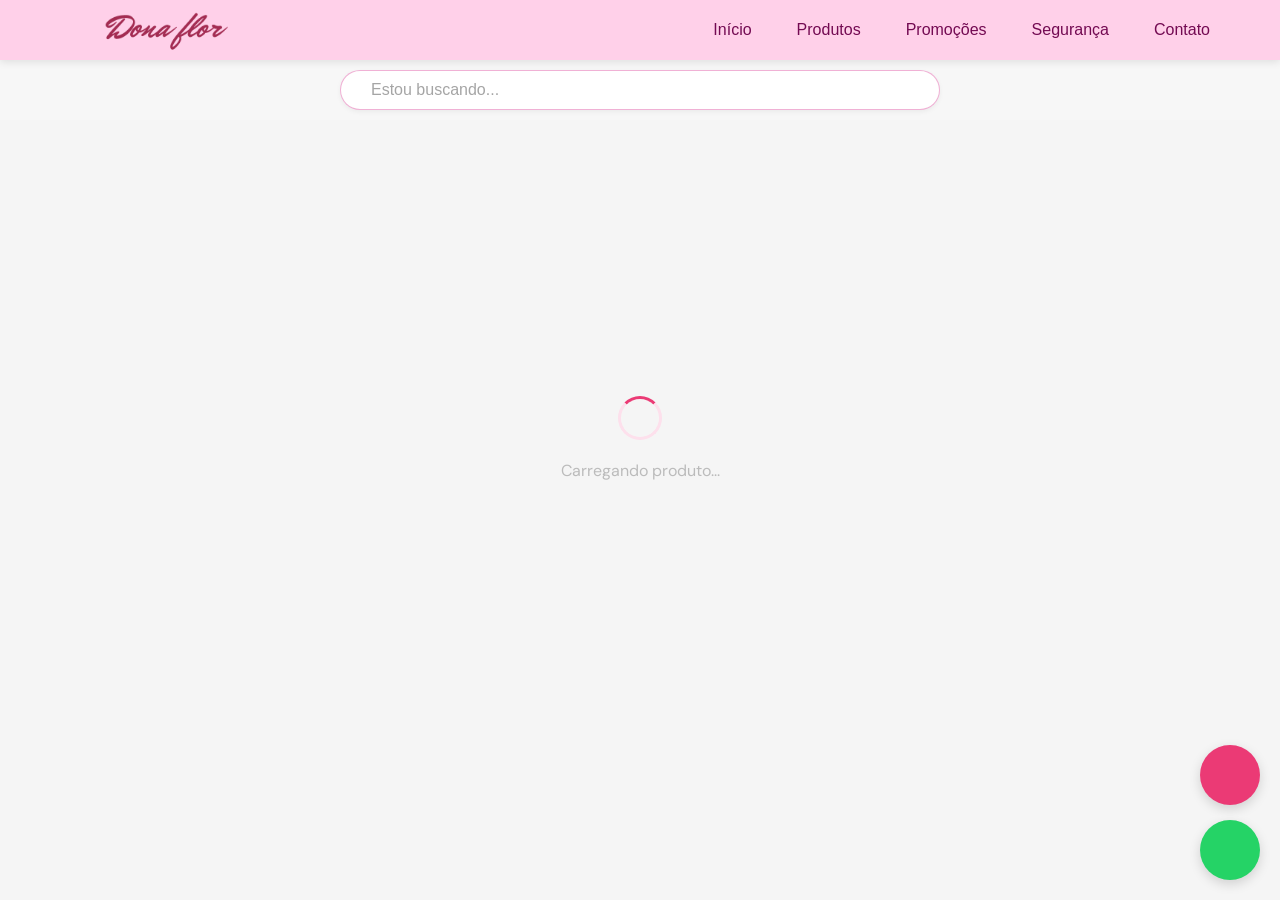
==== commit 61f4ecc5: "jkh" ====
--- a/detalhes/index.html
+++ b/detalhes/index.html
@@ -706,7 +706,7 @@
     }
 
     .btn-pedido {
-        background: #eb3a75;
+        background: #3a7beb;
         color: white;
         border: none;
         padding: 17px 30px;
@@ -722,7 +722,7 @@
         transition: all 0.3s ease;
         text-decoration: none;
         letter-spacing: 0.2px;
-        box-shadow: 0 5px 18px rgba(235, 58, 117, 0.35);
+        box-shadow: 0 5px 18px rgba(58, 120, 235, 0.35);
     }
 
 
@@ -917,12 +917,11 @@
         display: flex;
         flex-direction: column;
         min-height: auto;
-        margin-top: 30px;
     }
 
     .footer-container {
         max-width: 1200px;
-        margin: -40px auto;
+        margin: -90px auto;
         display: grid;
         grid-template-columns: repeat(auto-fit, minmax(220px, 1fr));
         gap: 60px;
@@ -966,9 +965,8 @@
 
     .footer-bottom {
         text-align: center;
-        margin-top: auto;
+        margin-top: 40px;
         padding: 30px 20px;
-        border-top: 1px solid #f0f0f0;
         font-size: 10px;
         color: #999;
         width: 100%;
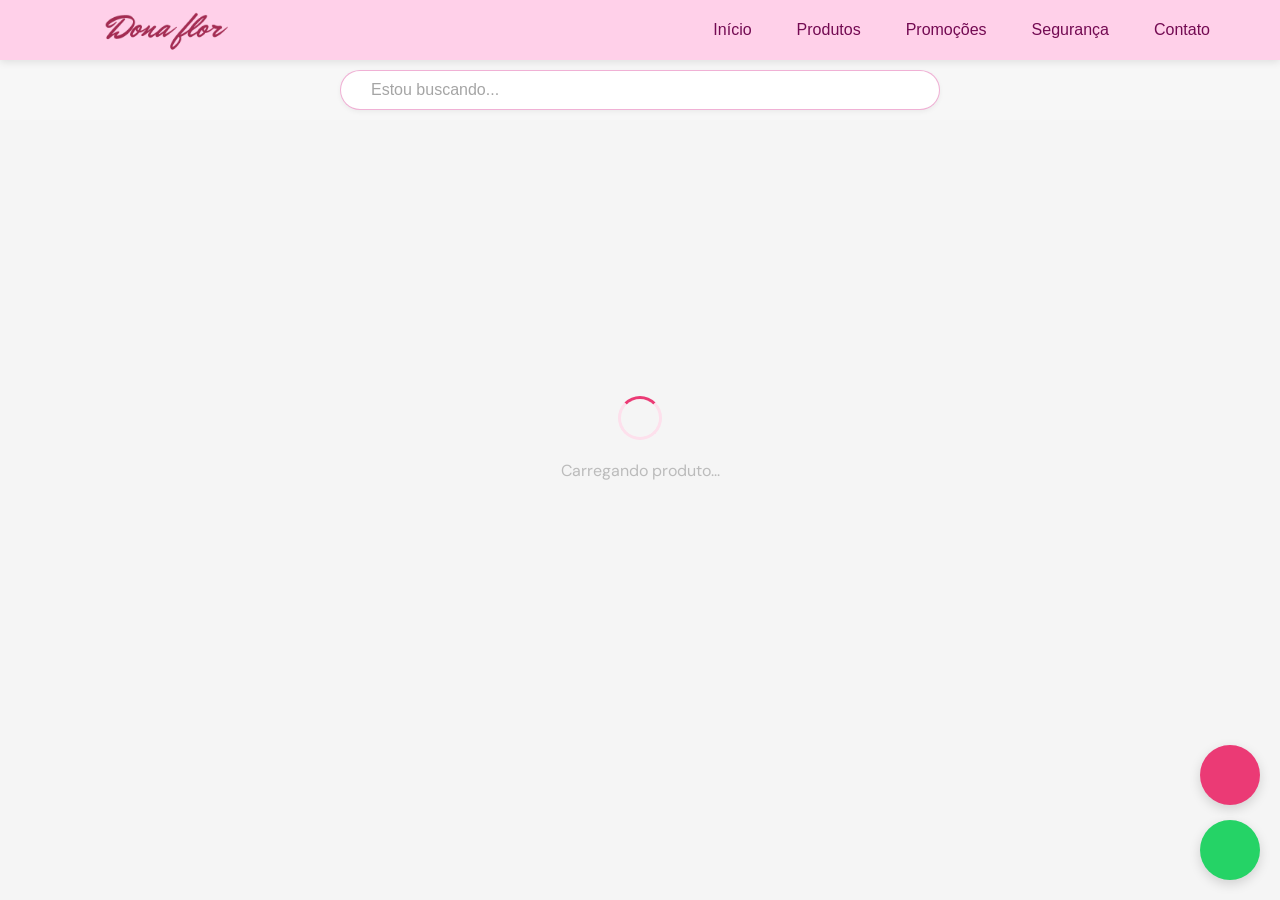
==== commit 6034f15d: "style: add PIX payment message and styling for products without installments" ====
--- a/detalhes/index.html
+++ b/detalhes/index.html
@@ -2070,14 +2070,16 @@
                                     </div>
                                     <span style="font-family:'DM Sans',sans-serif;font-size:13px;color:#eb3a75;font-weight:600;">PIX disponível</span>
                                 </div>
-                                <p style="font-family:'DM Sans',sans-serif;font-size:11px;color:#aaa;line-height:1.4;margin:0;">*Cartões de crédito/débito aceitos apenas na loja física</p>
+                                <p style="font-family:'DM Sans',sans-serif;font-size:11px;color:#aaa;line-height:1.4;margin:0;">Escaneie o código QR para pagar com PIX de forma rápida e segura</p>
                             </div>
                             ${parcelamentoHtml ? `
                                 <div class="produto-parcelamento">
                                     ${parcelamentoHtml}
+                                      <p style="font-family:'DM Sans',sans-serif;font-size:11px;color:#aaa;line-height:1.4;margin:0;">*Cartões de crédito/débito aceitos apenas na loja física</p>
                                 </div>
                             ` : ''}
                             ${descricaoHtml}
+                            
                         </div>
                         <div style="display:flex;align-items:center;gap:6px;margin-bottom:12px;padding:10px 14px;background:#f9fefb;border-radius:8px;border:1px solid #d4edda;">
                                 <i class="ri-shield-check-fill" style="color:#22c55e;font-size:15px;"></i>
--- a/recursos/css/checkout.css
+++ b/recursos/css/checkout.css
@@ -430,6 +430,7 @@
 }
 
 @keyframes pollingPulse {
+
     0%,
     100% {
         opacity: 1;
@@ -744,4 +745,351 @@
     .modal-btn-fechar {
         width: 100%;
     }
+}
+
+/* ============================================================
+   ANIMAÇÕES DE STATUS — APROVADO & RECUSADO
+   Adicione checkout.css ao seu HTML e as animações estarão
+   automaticamente ativas para ambos os estados.
+   ============================================================ */
+
+/* ─── Reset: o elemento ícone vira um container sem tamanho
+       próprio quando aprovado/rejeitado ─── */
+.mp-status.aprovado #mp-status-icon,
+.mp-status.rejeitado #mp-status-icon {
+    font-size: 0;
+    line-height: 0;
+    margin-bottom: 0;
+}
+
+/* ─── Fundo suave no estado final ─── */
+.mp-status.aprovado {
+    background: linear-gradient(180deg, #f0fdf4 0%, transparent 55%);
+}
+
+.mp-status.rejeitado {
+    background: linear-gradient(180deg, #fff5f5 0%, transparent 55%);
+}
+
+/* ─── Wrapper do ícone ─── */
+.status-icon-wrapper {
+    position: relative;
+    width: 88px;
+    height: 88px;
+    border-radius: 50%;
+    margin: 0 auto 20px;
+    display: flex;
+    align-items: center;
+    justify-content: center;
+    opacity: 0;
+    animation: stIconIn 0.5s cubic-bezier(0.34, 1.56, 0.64, 1) 0.15s forwards;
+}
+
+.mp-status.aprovado .status-icon-wrapper {
+    background: #dcfce7;
+}
+
+.mp-status.rejeitado .status-icon-wrapper {
+    background: #fee2e2;
+    animation:
+        stIconIn 0.5s cubic-bezier(0.34, 1.56, 0.64, 1) 0.15s forwards,
+        stShake 0.5s ease 0.58s;
+}
+
+/* ─── SVG ─── */
+.status-icon-svg {
+    width: 46px;
+    height: 46px;
+    overflow: visible;
+}
+
+/* ─── Ripple ─── */
+.status-ripple {
+    position: absolute;
+    inset: 0;
+    border-radius: 50%;
+    opacity: 0;
+}
+
+.mp-status.aprovado .status-ripple {
+    background: rgba(34, 197, 94, 0.35);
+    animation: stRipple 1.6s ease-out 0.72s infinite;
+}
+
+.mp-status.rejeitado .status-ripple {
+    background: rgba(239, 68, 68, 0.30);
+    animation: stRipple 1s ease-out 0.72s;
+}
+
+/* ─── Check (aprovado) ─── */
+.check-circle {
+    fill: none;
+    stroke: #22c55e;
+    stroke-width: 2.5;
+    stroke-linecap: round;
+    stroke-dasharray: 157;
+    stroke-dashoffset: 157;
+    animation: stDraw 0.55s ease-out 0.28s forwards;
+}
+
+.check-path {
+    fill: none;
+    stroke: #16a34a;
+    stroke-width: 3;
+    stroke-linecap: round;
+    stroke-linejoin: round;
+    stroke-dasharray: 36;
+    stroke-dashoffset: 36;
+    animation: stDraw 0.35s ease-out 0.65s forwards;
+}
+
+/* ─── X (rejeitado) ─── */
+.x-circle {
+    fill: none;
+    stroke: #ef4444;
+    stroke-width: 2.5;
+    stroke-linecap: round;
+    stroke-dasharray: 157;
+    stroke-dashoffset: 157;
+    animation: stDraw 0.55s ease-out 0.28s forwards;
+}
+
+.x-line-1,
+.x-line-2 {
+    fill: none;
+    stroke: #dc2626;
+    stroke-width: 3;
+    stroke-linecap: round;
+    stroke-dasharray: 30;
+    stroke-dashoffset: 30;
+}
+
+.x-line-1 {
+    animation: stDraw 0.28s ease-out 0.65s forwards;
+}
+
+.x-line-2 {
+    animation: stDraw 0.28s ease-out 0.83s forwards;
+}
+
+/* ─── Título e descrição fade-up ─── */
+.mp-status.aprovado #mp-status-titulo,
+.mp-status.rejeitado #mp-status-titulo {
+    opacity: 0;
+    animation: stFadeUp 0.4s ease 0.70s forwards;
+}
+
+.mp-status.aprovado #mp-status-descricao,
+.mp-status.rejeitado #mp-status-descricao {
+    opacity: 0;
+    animation: stFadeUp 0.4s ease 0.85s forwards;
+}
+
+/* ─── Botões de ação ─── */
+.status-actions {
+    margin-top: 24px;
+    display: flex;
+    flex-direction: column;
+    gap: 10px;
+    opacity: 0;
+    animation: stFadeUp 0.4s ease 1.00s forwards;
+}
+
+.btn-status-primary {
+    width: 100%;
+    padding: 13px 20px;
+    border: none;
+    border-radius: 10px;
+    font-size: 14px;
+    font-weight: 600;
+    cursor: pointer;
+    display: flex;
+    align-items: center;
+    justify-content: center;
+    gap: 8px;
+    transition: background 0.15s, transform 0.12s, box-shadow 0.15s;
+}
+
+.btn-status-primary:active {
+    transform: scale(0.98);
+}
+
+.mp-status.aprovado .btn-status-primary {
+    background: #16a34a;
+    color: #fff;
+    box-shadow: 0 4px 14px rgba(22, 163, 74, 0.28);
+}
+
+.mp-status.aprovado .btn-status-primary:hover {
+    background: #15803d;
+    box-shadow: 0 6px 18px rgba(22, 163, 74, 0.38);
+}
+
+.mp-status.rejeitado .btn-status-primary {
+    background: #dc2626;
+    color: #fff;
+    box-shadow: 0 4px 14px rgba(220, 38, 38, 0.25);
+}
+
+.mp-status.rejeitado .btn-status-primary:hover {
+    background: #b91c1c;
+    box-shadow: 0 6px 18px rgba(220, 38, 38, 0.35);
+}
+
+/* ─── Expirado (pagamento expirado) ─────────────────────────── */
+.mp-status.expirado #mp-status-icon {
+    font-size: 0;
+    line-height: 0;
+    margin-bottom: 0;
+}
+
+.mp-status.expirado {
+    background: linear-gradient(180deg, #eef2ff 0%, transparent 55%);
+}
+
+.mp-status.expirado .status-icon-wrapper {
+    background: #eef2ff;
+}
+
+.mp-status.expirado .status-ripple {
+    background: rgba(79, 70, 229, 0.22);
+    animation: stRipple 1s ease-out 0.72s;
+}
+
+.status-emoji {
+    font-size: 46px;
+    color: #4f46e5;
+    display: block;
+}
+
+.mp-status.expirado #mp-status-titulo {
+    opacity: 0;
+    animation: stFadeUp 0.4s ease 0.70s forwards;
+    color: #4f46e5;
+}
+
+.mp-status.expirado #mp-status-descricao {
+    opacity: 0;
+    animation: stFadeUp 0.4s ease 0.85s forwards;
+    color: #475569;
+}
+
+.mp-status.expirado .btn-status-primary {
+    background: #4f46e5;
+    color: #fff;
+    box-shadow: 0 4px 14px rgba(79, 70, 229, 0.18);
+}
+
+.mp-status.expirado .btn-status-primary:hover {
+    background: #4338ca;
+    box-shadow: 0 6px 18px rgba(79, 70, 229, 0.22);
+}
+
+.btn-status-secondary {
+    width: 100%;
+    padding: 11px 20px;
+    border-radius: 10px;
+    font-size: 14px;
+    font-weight: 500;
+    background: transparent;
+    border: 1.5px solid #e5e7eb;
+    color: #6b7280;
+    cursor: pointer;
+    transition: background 0.15s, border-color 0.15s, color 0.15s;
+}
+
+.btn-status-secondary:hover {
+    background: #f9fafb;
+    border-color: #d1d5db;
+    color: #374151;
+}
+
+/* ─── Confetti ─── */
+.confetti-particle {
+    position: absolute;
+    pointer-events: none;
+    top: 50%;
+    left: 50%;
+    margin-left: -3px;
+    margin-top: -3px;
+    opacity: 0;
+}
+
+@keyframes confettiFly {
+    0% {
+        opacity: 1;
+        transform: translate(0, 0) rotate(0deg);
+    }
+
+    100% {
+        opacity: 0;
+        transform: translate(var(--cx), var(--cy)) rotate(var(--cr));
+    }
+}
+
+/* ─── Keyframes ─── */
+@keyframes stIconIn {
+    from {
+        transform: scale(0);
+        opacity: 0;
+    }
+
+    to {
+        transform: scale(1);
+        opacity: 1;
+    }
+}
+
+@keyframes stShake {
+
+    0%,
+    100% {
+        transform: translateX(0);
+    }
+
+    20% {
+        transform: translateX(-5px);
+    }
+
+    40% {
+        transform: translateX(5px);
+    }
+
+    60% {
+        transform: translateX(-3px);
+    }
+
+    80% {
+        transform: translateX(3px);
+    }
+}
+
+@keyframes stDraw {
+    to {
+        stroke-dashoffset: 0;
+    }
+}
+
+@keyframes stRipple {
+    0% {
+        transform: scale(1);
+        opacity: 0.55;
+    }
+
+    100% {
+        transform: scale(2.6);
+        opacity: 0;
+    }
+}
+
+@keyframes stFadeUp {
+    from {
+        opacity: 0;
+        transform: translateY(10px);
+    }
+
+    to {
+        opacity: 1;
+        transform: translateY(0);
+    }
 }
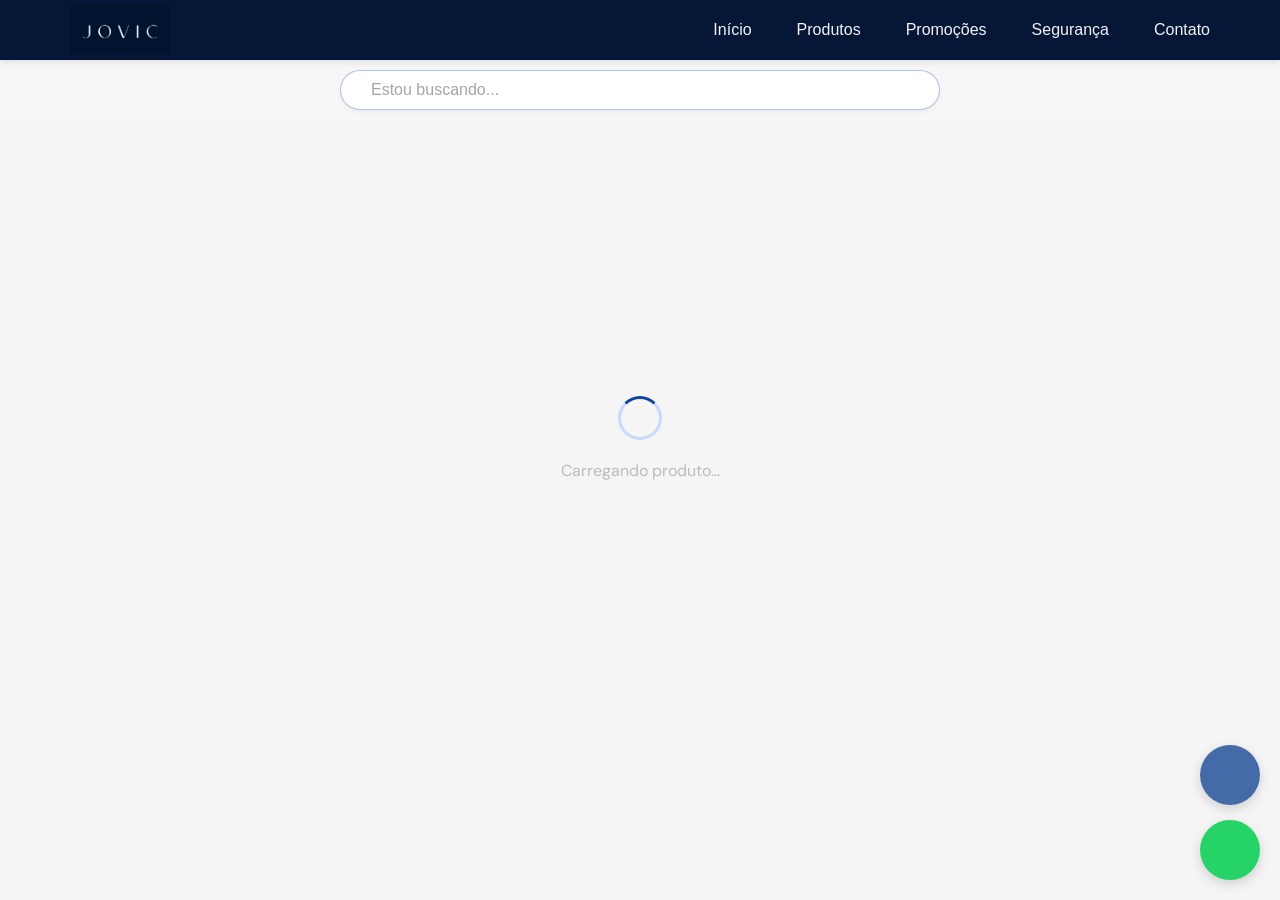
==== commit bc65f379: "Add logo SVG file to recursos/identidade directory" ====
--- a/detalhes/index.html
+++ b/detalhes/index.html
@@ -4,12 +4,14 @@
 <head>
     <meta charset="UTF-8">
     <meta name="viewport" content="width=device-width, initial-scale=1.0">
-    <title>Dona Flor - Moda Feminina</title>
+    <title>JOVIC - Moda Masculina</title>
     <link rel="stylesheet" href="https://cdn.jsdelivr.net/npm/remixicon/fonts/remixicon.css">
     <script src="https://cdn.jsdelivr.net/npm/@supabase/supabase-js@2"></script>
     <link rel="stylesheet" href="../recursos/css/Barra-de-pesquisa.css">
     <link rel="stylesheet" href="../recursos/css/cart.css">
-    <link rel="icon" type="image/png" href="../recursos/identidade/logo.jpg">
+    <link rel="icon" type="image/svg" href="../recursos/identidade/logo.svg">
+    <link rel="shortcut icon" href="../recursos/identidade/logo.svg">
+    <link rel="apple-touch-icon" href="../recursos/identidade/logo.svg">
     <link rel="preconnect" href="https://fonts.googleapis.com">
     <link rel="preconnect" href="https://fonts.gstatic.com" crossorigin>
     <link
@@ -71,7 +73,7 @@
 
     /* Navbar */
     nav {
-        background-color: #ffd0e9;
+        background-color: #061636;
         box-shadow: 0 2px 8px rgba(0, 0, 0, 0.1);
         position: fixed;
         top: 0;
@@ -113,7 +115,7 @@
     }
 
     .nav-link {
-        color: #730a52;
+        color: #f3f3f3;
         text-decoration: none;
         font-weight: 500;
         padding: 10px 5px;
@@ -201,7 +203,7 @@
     .hamburger span {
         width: 23px;
         height: 2.3px;
-        background-color: #670e49;
+        background-color: #f1f1f1;
         border-radius: 2px;
         transition: all 0.1s ease;
     }
@@ -340,13 +342,6 @@
     }
 
     /* Botão Carrinho */
-    .cart-button {
-        background-color: #eb3a75;
-    }
-
-    .cart-button:hover {
-        background-color: #d42d63;
-    }
 
     /* Botão WhatsApp */
     .whatsapp-button {
@@ -418,7 +413,7 @@
         content: '';
         position: absolute;
         inset: 0;
-        background: linear-gradient(180deg, #f8f8f8, #fff1f8);
+        background: linear-gradient(180deg, #f8f8f8, #f1f5ff);
         pointer-events: none;
     }
 
@@ -460,7 +455,7 @@
 
     .produto-imagem .img-nav i {
         font-size: 20px;
-        color: #670e49;
+        color: #0e1867;
     }
 
     .produto-imagem .img-nav[disabled] {
@@ -506,7 +501,7 @@
     }
 
     .produto-imagem.carregando {
-        background: linear-gradient(90deg, #fde8f2 25%, #fff4f8 50%, #fde8f2 75%);
+        background: linear-gradient(90deg, #e8edfd 25%, #f4f6ff 50%, #e8edfd 75%);
         background-size: 200% 100%;
         animation: shimmer 1.5s infinite;
     }
@@ -591,7 +586,7 @@
     }
 
     .produto-parcelamento {
-        background: #fafcff;
+        background: #051e43;
         padding: 12px 16px;
         border-radius: 10px;
         margin-bottom: 14px;
@@ -602,7 +597,7 @@
     .parcelamento-item {
         font-family: 'DM Sans', sans-serif;
         font-size: 13px;
-        color: #555;
+        color: #f5f5f5;
         margin-bottom: 6px;
         display: flex;
         align-items: center;
@@ -614,7 +609,7 @@
     }
 
     .parcelamento-item i {
-        color: #5b9bd5;
+        color: #e7e7e7;
         font-size: 15px;
     }
 
@@ -654,7 +649,7 @@
     }
 
     .ver-mais-link {
-        color: #eb3a75;
+        color: #0b3383;
         cursor: pointer;
         font-weight: 500;
         font-family: 'DM Sans', sans-serif;
@@ -666,17 +661,16 @@
     }
 
     .ver-mais-link:hover {
-        color: #c91e5a;
         text-decoration: underline;
     }
 
     /* Meios de Pagamento */
     .meios-pagamento {
-        background: linear-gradient(135deg, #fffcfe, #fff6fa);
+        background: linear-gradient(135deg, #fcfdff, #f6f9ff);
         padding: 14px 16px;
         border-radius: 10px;
         margin-bottom: 16px;
-        border: 1px solid rgba(235, 58, 117, 0.12);
+        border: 1px solid rgba(58, 111, 235, 0.12);
     }
 
     .meios-pagamento-icons {
@@ -733,8 +727,8 @@
 
     .btn-adicionar-carrinho {
         background: transparent;
-        color: #eb3a75;
-        border: 1.5px solid #eb3a75;
+        color: #103f84;
+        border: 1.5px solid #3a87eb;
         padding: 15px 30px;
         font-family: 'DM Sans', sans-serif;
         font-size: 14px;
@@ -767,8 +761,8 @@
     .loading-spinner {
         width: 44px;
         height: 44px;
-        border: 3px solid #fde0ec;
-        border-top: 3px solid #eb3a75;
+        border: 3px solid #c7d8fe;
+        border-top: 3px solid #0f449a;
         border-radius: 50%;
         animation: spin 1s linear infinite;
     }
@@ -809,13 +803,13 @@
     }
 
     .breadcrumb a {
-        color: #eb3a75;
+        color: #103b93;
         text-decoration: none;
         transition: color 0.2s ease;
     }
 
     .breadcrumb a:hover {
-        color: #c91e5a;
+        text-decoration: underline;
     }
 
     .breadcrumb span {
@@ -1028,8 +1022,8 @@
             <div class="nav-container">
                 <!-- Logo -->
                 <a href="#" class="logo">
-                    <img src="../recursos/identidade/file_00000000b6b0720ea0c3e2232a775598.png"
-                        alt="logotipo da empresa/loja" style="width: 190px;">
+                    <img src="../recursos/identidade/Screenshot_20260616_191620_Instagram.jpg"
+                        alt="logotipo da empresa/loja" style="width: 100px;">
                 </a>
 
                 <!-- Menu Principal -->
@@ -1218,6 +1212,28 @@
         };
 
         /**
+         * Remove emojis de um texto
+         */
+        function limparEmojis(texto) {
+            if (!texto) return texto;
+            try {
+                // Usa Unicode Property Escapes (suportado em navegadores modernos)
+                return String(texto).replace(/[\p{Emoji_Presentation}\p{Extended_Pictographic}]/gu, '').trim();
+            } catch (e) {
+                // Fallback para navegadores antigos: remove ranges comuns de emojis
+                return String(texto)
+                    .replace(/[\uD800-\uDBFF][\uDC00-\uDFFF]/g, '') // Surrogate pairs
+                    .replace(/[\u{1F000}-\u{1F9FF}]/gu, '')         // Emojis
+                    .replace(/[\u{2600}-\u{27BF}]/gu, '')           // Símbolos
+                    .replace(/[\u{1F300}-\u{1F5FF}]/gu, '')         // Misc symbols
+                    .replace(/[\u{1F680}-\u{1F6FF}]/gu, '')         // Transport
+                    .replace(/[\u{1F1E0}-\u{1F1FF}]/gu, '')         // Flags
+                    .replace(/\s+/g, ' ')
+                    .trim();
+            }
+        }
+
+        /**
          * Carrega apenas a primeira palavra de cada produto
          * (Ex: "Vestido Floral Rosa" -> "Vestido")
          */
@@ -1244,7 +1260,7 @@
                 const palavrasSet = new Set();
                 data.forEach(item => {
                     if (item.nome) {
-                        const primeiraPalavra = item.nome.split(/\s+/)[0].toLowerCase();
+                        const primeiraPalavra = limparEmojis(item.nome.split(/\s+/)[0]).toLowerCase();
                         if (primeiraPalavra.length > 0) {
                             palavrasSet.add(primeiraPalavra);
                         }
@@ -1291,7 +1307,7 @@
                     if (item.nome) {
                         const palavras = item.nome.split(/\s+/);
                         if (palavras.length >= 2) {
-                            const duasPalavras = `${palavras[0]} ${palavras[1]}`.toLowerCase();
+                            const duasPalavras = limparEmojis(`${palavras[0]} ${palavras[1]}`).toLowerCase();
                             if (duasPalavras.length > 0) {
                                 duasSet.add(duasPalavras);
                             }
@@ -1437,107 +1453,382 @@
             // Barra de pesquisa com sugestões
             if (buscaInput && buscaClear && sugestoesList) {
                 let sugestoes = [];
-
-                // Carregar sugestões do Supabase (palavras-chave)
+                let sugestoesPromise = null;
+                let debounceTimer = null;
+                let activeSuggestionIndex = -1;
+
+                function escaparHtml(str) {
+                    return String(str)
+                        .replace(/&/g, '&amp;')
+                        .replace(/</g, '&lt;')
+                        .replace(/>/g, '&gt;')
+                        .replace(/"/g, '&quot;')
+                        .replace(/'/g, '&#39;');
+                }
+
+                function normalizarTexto(texto) {
+                    return String(texto || '')
+                        .normalize('NFD')
+                        .replace(/[\u0300-\u036f]/g, '')
+                        .toLowerCase()
+                        .trim();
+                }
+
+                function gerarVariantesCompletas(palavra) {
+                    const norm = normalizarTexto(palavra);
+                    const variantes = new Set([norm]);
+
+                    const regras = [
+                        { pattern: /ão$/, replacements: ['ões', 'ães', 'ãos', 'ao'] },
+                        { pattern: /ões$/, replacements: ['ão', 'ãe'] },
+                        { pattern: /ães$/, replacements: ['ão'] },
+                        { pattern: /ãos$/, replacements: ['ão'] },
+                        { pattern: /m$/, replacements: ['ns'] },
+                        { pattern: /ns$/, replacements: ['m'] },
+                        { pattern: /z$/, replacements: ['zes'] },
+                        { pattern: /zes$/, replacements: ['z'] },
+                        { pattern: /al$/, replacements: ['ais'] },
+                        { pattern: /ais$/, replacements: ['al'] },
+                        { pattern: /s$/, replacements: [norm.slice(0, -1)] },
+                        { pattern: /[^s]$/, replacements: [norm + 's'] }
+                    ];
+
+                    for (const regra of regras) {
+                        if (regra.pattern.test(norm)) {
+                            for (const replacement of regra.replacements) {
+                                const variante = norm.replace(regra.pattern, replacement);
+                                if (variante !== norm && variante.length > 2) variantes.add(variante);
+                            }
+                        }
+                    }
+
+                    if (norm.length > 4) {
+                        variantes.add(norm.slice(0, -1));
+                        variantes.add(norm.slice(0, -2));
+                    }
+
+                    return Array.from(variantes);
+                }
+
+                function levenshtein(a, b) {
+                    if (a === b) return 0;
+                    const la = a.length, lb = b.length;
+                    if (la === 0) return lb;
+                    if (lb === 0) return la;
+                    let prevRow = new Array(lb + 1);
+                    let currRow = new Array(lb + 1);
+                    for (let j = 0; j <= lb; j++) prevRow[j] = j;
+
+                    for (let i = 1; i <= la; i++) {
+                        currRow[0] = i;
+                        const ca = a.charCodeAt(i - 1);
+                        for (let j = 1; j <= lb; j++) {
+                            const cb = b.charCodeAt(j - 1);
+                            const cost = ca === cb ? 0 : 1;
+                            currRow[j] = Math.min(prevRow[j] + 1, currRow[j - 1] + 1, prevRow[j - 1] + cost);
+                        }
+                        [prevRow, currRow] = [currRow, prevRow];
+                    }
+                    return prevRow[lb];
+                }
+
+                function limiteFuzzy(len) {
+                    if (len <= 3) return 0;
+                    if (len <= 5) return 1;
+                    if (len <= 9) return 2;
+                    return 3;
+                }
+
+                function buscarComTolerancia(palavra, candidato, maxErros = 1) {
+                    const palavraNorm = normalizarTexto(palavra);
+                    const candidatoNorm = normalizarTexto(candidato);
+
+                    if (palavraNorm === candidatoNorm) return { match: true, score: 100, tipo: 'exato' };
+                    if (candidatoNorm.startsWith(palavraNorm)) return { match: true, score: 90, tipo: 'prefixo' };
+                    const palavras = candidatoNorm.split(/\s+/);
+                    if (palavras.some(p => p === palavraNorm)) return { match: true, score: 85, tipo: 'palavra-completa' };
+                    if (palavras.some(p => p.startsWith(palavraNorm))) return { match: true, score: 80, tipo: 'prefixo-palavra' };
+                    if (candidatoNorm.includes(palavraNorm)) return { match: true, score: 70, tipo: 'substring' };
+
+                    const variantesRef = gerarVariantesCompletas(palavra);
+                    for (const variante of variantesRef) {
+                        if (candidatoNorm === variante) return { match: true, score: 88, tipo: 'variante-exata' };
+                        if (candidatoNorm.startsWith(variante)) return { match: true, score: 82, tipo: 'variante-prefixo' };
+                        if (candidatoNorm.includes(variante)) return { match: true, score: 75, tipo: 'variante-substring' };
+                    }
+
+                    if (maxErros > 0) {
+                        const maxPermitido = palavraNorm.length <= 3 ? 0 : (palavraNorm.length <= 6 ? 1 : 2);
+                        const dist = levenshtein(palavraNorm, candidatoNorm);
+                        if (dist <= Math.min(maxPermitido, maxErros)) {
+                            return { match: true, score: 65, tipo: 'tolerancia-erro' };
+                        }
+                    }
+
+                    return { match: false, score: 0, tipo: 'nenhum' };
+                }
+
+                const _sugestoesNormCache = new Map();
+
+                function filtrar(q, lista) {
+                    if (!q) return [];
+                    const raw = String(q).trim();
+                    if (raw.length < 2) return [];
+
+                    const qNorm = normalizarTexto(raw);
+                    const queryVariants = gerarVariantesCompletas(raw);
+                    const fuzzyMax = limiteFuzzy(qNorm.length);
+                    const scored = [];
+
+                    for (const s of lista) {
+                        const norm = normalizarTexto(s);
+                        const variantes = _sugestoesNormCache.get(s) || (function () {
+                            const v = gerarVariantesCompletas(s);
+                            _sugestoesNormCache.set(s, v);
+                            return v;
+                        })();
+
+                        let score = 0;
+                        let bestPos = Infinity;
+
+                        if (queryVariants.includes(norm) || variantes.includes(qNorm)) {
+                            score = 300;
+                            bestPos = 0;
+                        } else {
+                            for (const qv of queryVariants) {
+                                if (norm.startsWith(qv)) {
+                                    score = Math.max(score, 220);
+                                    bestPos = 0;
+                                    break;
+                                }
+                            }
+
+                            if (score === 0) {
+                                const palavras = norm.split(/\s+/);
+                                for (let i = 0; i < palavras.length; i++) {
+                                    const p = palavras[i];
+                                    for (const qv of queryVariants) {
+                                        if (p.startsWith(qv)) {
+                                            score = Math.max(score, 160 - Math.min(i, 5) * 8);
+                                            bestPos = Math.min(bestPos, norm.indexOf(p));
+                                            break;
+                                        }
+                                    }
+                                }
+                            }
+
+                            if (score === 0) {
+                                const idx = norm.indexOf(qNorm);
+                                if (idx !== -1) {
+                                    score = Math.max(40, 100 - idx);
+                                    bestPos = idx;
+                                }
+                            }
+
+                            if (score === 0 && fuzzyMax > 0) {
+                                let melhorDist = Infinity;
+                                const palavras = norm.split(/\s+/);
+                                for (const p of palavras) {
+                                    if (Math.abs(p.length - qNorm.length) > fuzzyMax) continue;
+                                    const dist = levenshtein(qNorm, p);
+                                    if (dist < melhorDist) melhorDist = dist;
+                                }
+                                if (melhorDist <= fuzzyMax) {
+                                    score = Math.max(20, 70 - melhorDist * 15);
+                                    bestPos = norm.indexOf(palavras[0]) === -1 ? 0 : 0;
+                                }
+                            }
+                        }
+
+                        if (score > 0) {
+                            const primeiraPalavra = norm.split(/\s+/)[0] || '';
+                            if (primeiraPalavra === qNorm) score += 10;
+                            score += Math.max(0, 6 - s.length / 12);
+                            scored.push({ s, score, pos: bestPos, len: s.length });
+                        }
+                    }
+
+                    scored.sort((a, b) => {
+                        if (b.score !== a.score) return b.score - a.score;
+                        if (a.pos !== b.pos) return a.pos - b.pos;
+                        if (a.len !== b.len) return a.len - b.len;
+                        return a.s.localeCompare(b.s, 'pt-BR');
+                    });
+
+                    const out = [];
+                    for (const item of scored) {
+                        if (out.indexOf(item.s) === -1) out.push(item.s);
+                        if (out.length >= 12) break;
+                    }
+                    return out;
+                }
+
+                function renderSugestoes(items, query) {
+                    activeSuggestionIndex = -1;
+                    if (!sugestoesList) return;
+
+                    if (!items || items.length === 0) {
+                        fecharSugestoes();
+                        return;
+                    }
+
+                    sugestoesList.innerHTML = items.map((s, idx) => `
+                        <li id="sug-${idx}" role="option" data-index="${idx}" class="sugestao-item" tabindex="-1" aria-selected="false">
+                            <span class="sug-text">${escaparHtml(toTitleCase(s))}</span>
+                            <i class="ri-arrow-right-line sugestao-icon" aria-hidden="true"></i>
+                        </li>
+                    `).join('');
+                    sugestoesList.hidden = false;
+                    buscaInput.setAttribute('aria-expanded', 'true');
+                }
+
+                function fecharSugestoes() {
+                    if (!sugestoesList) return;
+                    sugestoesList.hidden = true;
+                    buscaInput.setAttribute('aria-expanded', 'false');
+                    activeSuggestionIndex = -1;
+                    buscaInput.removeAttribute('aria-activedescendant');
+                }
+
+                function navegarParaPesquisa(termo) {
+                    const valor = String(termo || '').trim();
+                    if (!valor) return;
+                    const encoded = encodeURIComponent(valor);
+                    window.location.href = `../produtos/?q=${encoded}`;
+                }
+
+                function selecionarSugestao(idx) {
+                    const item = sugestoesList && sugestoesList.querySelector(`[data-index="${idx}"]`);
+                    if (!item) return;
+                    const valor = item.textContent.trim();
+                    buscaInput.value = valor;
+                    fecharSugestoes();
+                    buscaInput.focus();
+                    navegarParaPesquisa(valor);
+                }
+
+                function atualizarAtivo(novoIndex) {
+                    const items = Array.from(sugestoesList.querySelectorAll('.sugestao-item'));
+                    if (!items.length) return;
+                    items.forEach((it, i) => {
+                        const sel = i === novoIndex;
+                        it.setAttribute('aria-selected', sel ? 'true' : 'false');
+                    });
+                    const ativo = items[novoIndex];
+                    if (ativo) {
+                        buscaInput.setAttribute('aria-activedescendant', ativo.id);
+                        ativo.scrollIntoView({ block: 'nearest' });
+                    } else {
+                        buscaInput.removeAttribute('aria-activedescendant');
+                    }
+                    activeSuggestionIndex = novoIndex;
+                }
+
                 async function carregarSugestoesDoSupabase() {
-                    try {
-                        // Carregar ambas as listas de palavras
-                        const [palavras1, palavras2] = await Promise.all([
-                            carregarPalavrasUnicas(),
-                            carregarDuasPalavrasUnicas()
-                        ]);
-
-                        // Combinar ambas as listas (duas palavras primeiro para melhor UX)
-                        sugestoes = [...new Set([...palavras2, ...palavras1])];
-                        console.log(`✅ ${sugestoes.length} sugestões carregadas do Supabase`);
-                    } catch (err) {
-                        console.warn('⚠️ Erro ao carregar sugestões:', err);
-                        sugestoes = [];
-                    }
+                    if (sugestoesPromise) return sugestoesPromise;
+                    if (sugestoes.length) return sugestoes;
+
+                    sugestoesPromise = (async () => {
+                        try {
+                            const [palavras1, palavras2] = await Promise.all([
+                                carregarPalavrasUnicas(),
+                                carregarDuasPalavrasUnicas()
+                            ]);
+                            sugestoes = [...new Set([...palavras2, ...palavras1])];
+                            console.log(`✅ ${sugestoes.length} sugestões carregadas do Supabase`);
+                            return sugestoes;
+                        } catch (err) {
+                            console.warn('⚠️ Erro ao carregar sugestões:', err);
+                            sugestoes = [];
+                            return sugestoes;
+                        }
+                    })();
+
+                    return sugestoesPromise;
+                }
+
+                function debounce(fn, wait = 120) {
+                    clearTimeout(debounceTimer);
+                    debounceTimer = setTimeout(fn, wait);
                 }
 
                 // Carregar sugestões ao iniciar
-                carregarSugestoesDoSupabase();
-
-                // Filtrar e exibir sugestões
-                function mostrarSugestoes(termo) {
-                    sugestoesList.innerHTML = '';
-
-                    if (!termo || sugestoes.length === 0) {
-                        sugestoesList.hidden = true;
-                        return;
-                    }
-
-                    const termoLower = termo.toLowerCase();
-                    const filtradas = sugestoes.filter(sug =>
-                        sug.toLowerCase().includes(termoLower)
-                    );
-
-                    if (filtradas.length === 0) {
-                        sugestoesList.hidden = true;
-                        return;
-                    }
-
-                    filtradas.forEach(sugestao => {
-                        const li = document.createElement('li');
-                        li.className = 'sugestao-item';
-                        li.role = 'option';
-                        const sugestaoFormatada = toTitleCase(sugestao);
-                        li.innerHTML = `
-                            <span class="sug-text">${sugestaoFormatada}</span>
-                            <i class="ri-arrow-right-line sugestao-icon"></i>
-                        `;
-
-                        li.addEventListener('click', (e) => {
-                            e.preventDefault();
-                            e.stopPropagation();
-                            sugestoesList.hidden = true;
-                            // Formatar o termo com hífens e redirecionar para página de produtos
-                            const termoFormatado = sugestao.replace(/\s+/g, '-');
-                            window.location.href = `../produtos/?q=${termoFormatado}`;
-                        });
-
-                        sugestoesList.appendChild(li);
-                    });
-
-                    sugestoesList.hidden = false;
-                }
+                carregarSugestoesDoSupabase().catch(() => { });
 
                 buscaInput.addEventListener('input', (e) => {
                     const valor = e.target.value.trim();
                     buscaClear.hidden = !valor;
-                    mostrarSugestoes(valor);
+
+                    if (valor.length < 2) {
+                        clearTimeout(debounceTimer);
+                        fecharSugestoes();
+                        return;
+                    }
+
+                    debounce(async () => {
+                        const lista = await carregarSugestoesDoSupabase();
+                        const filtradas = filtrar(valor, lista);
+                        renderSugestoes(filtradas, valor);
+                    });
                 });
 
                 buscaClear.addEventListener('click', () => {
                     buscaInput.value = '';
                     buscaClear.hidden = true;
-                    sugestoesList.hidden = true;
+                    fecharSugestoes();
                     buscaInput.focus();
                 });
 
-                buscaInput.addEventListener('keypress', (e) => {
+                buscaInput.addEventListener('keydown', (e) => {
+                    const items = sugestoesList && Array.from(sugestoesList.querySelectorAll('.sugestao-item')) || [];
+                    if (e.key === 'ArrowDown') {
+                        e.preventDefault();
+                        const next = (activeSuggestionIndex + 1) >= items.length ? 0 : activeSuggestionIndex + 1;
+                        atualizarAtivo(next);
+                        return;
+                    }
+                    if (e.key === 'ArrowUp') {
+                        e.preventDefault();
+                        const prev = (activeSuggestionIndex - 1) < 0 ? (items.length - 1) : (activeSuggestionIndex - 1);
+                        atualizarAtivo(prev);
+                        return;
+                    }
                     if (e.key === 'Enter') {
-                        const termo = buscaInput.value.trim();
-                        if (termo) {
-                            sugestoesList.hidden = true;
-                            const encoded = termo.replace(/\s+/g, '-');
-                            window.location.href = `../produtos/?q=${encoded}`;
+                        if (activeSuggestionIndex >= 0) {
+                            e.preventDefault();
+                            selecionarSugestao(activeSuggestionIndex);
+                        } else {
+                            e.preventDefault();
+                            navegarParaPesquisa(buscaInput.value);
                         }
+                        return;
+                    }
+                    if (e.key === 'Escape') {
+                        fecharSugestoes();
+                        return;
                     }
                 });
 
-                // Fechar sugestões ao clicar fora
+                sugestoesList.addEventListener('click', (e) => {
+                    const item = e.target.closest('.sugestao-item');
+                    if (!item) return;
+                    const idx = Number(item.getAttribute('data-index'));
+                    selecionarSugestao(idx);
+                });
+
                 document.addEventListener('click', (e) => {
                     if (!e.target.closest('.caixa-de-pesquisa')) {
-                        sugestoesList.hidden = true;
+                        fecharSugestoes();
                     }
                 });
 
-                // Fechar sugestões ao focar em outro elemento
+                buscaInput.addEventListener('focus', () => {
+                    carregarSugestoesDoSupabase().catch(() => { });
+                });
+
                 buscaInput.addEventListener('blur', () => {
                     setTimeout(() => {
-                        sugestoesList.hidden = true;
+                        fecharSugestoes();
                     }, 200);
                 });
             }
@@ -1783,15 +2074,120 @@
             return `https://wa.me/${telefone}?text=${urlEncodedMsg}`;
         }
 
+        // Mostrar mensagem UI personalizada para erro de seleção de modelo
+        function showModeloError(message, duration = 3500) {
+            const appContainer = document.getElementById('produto-modelo-app');
+            if (!appContainer) {
+                try { alert(message); } catch (e) { /* ignore */ }
+                return;
+            }
+
+            let msgEl = appContainer.querySelector('.modelo-error-message');
+            if (!msgEl) {
+                msgEl = document.createElement('div');
+                msgEl.className = 'modelo-error-message';
+                msgEl.setAttribute('role', 'alert');
+                appContainer.appendChild(msgEl);
+            }
+
+            if (msgEl._timeoutId) { clearTimeout(msgEl._timeoutId); msgEl._timeoutId = null; }
+            msgEl.textContent = message;
+            msgEl.style.display = 'block';
+            // trigger visible state
+            msgEl.classList.add('visible');
+
+            // aplicar estilização de erro ao container e focar toggle
+            appContainer.classList.add('modelo-error');
+            setTimeout(() => { try { appContainer.classList.remove('modelo-error'); } catch (e) { } }, 2200);
+            const toggle = appContainer.querySelector('.vue-dropdown-toggle');
+            if (toggle && typeof toggle.focus === 'function') toggle.focus();
+
+            msgEl._timeoutId = setTimeout(() => {
+                try { msgEl.classList.remove('visible'); setTimeout(() => { msgEl.style.display = 'none'; }, 180); } catch (e) { }
+            }, duration);
+        }
+
         // Adiciona ao carrinho usando a imagem atualmente exibida na galeria
+        // Agora também lê o modelo selecionado (se existir) e exige seleção quando necessário
         function adicionarAoCarrinhoComImagemAtual(botao, produtoId, nomeProduto, preco) {
             try {
                 const imgEl = document.querySelector('.produto-imagem img');
                 const imagemAtual = imgEl && imgEl.src ? imgEl.src : null;
-                return CartSystem.adicionarProdutoComDesabilitar(botao, produtoId, nomeProduto, preco, imagemAtual);
+
+                const appContainer = document.getElementById('produto-modelo-app');
+                const hidden = document.getElementById('produto-modelo-select');
+
+                const requiresSelection = appContainer && appContainer.dataset && appContainer.dataset.modelosRequired === '1';
+                const modeloSelecionado = (hidden && hidden.value) ? hidden.value : null;
+
+                if (requiresSelection && !modeloSelecionado) {
+                    // feedback visual e foco
+                    if (appContainer) {
+                        appContainer.classList.add('modelo-error');
+                        setTimeout(() => { try { appContainer.classList.remove('modelo-error'); } catch (e) { } }, 2200);
+                        const toggle = appContainer.querySelector('.vue-dropdown-toggle');
+                        if (toggle && typeof toggle.focus === 'function') toggle.focus();
+                    }
+                    showModeloError('Por favor selecione um modelo antes de adicionar ao carrinho.');
+                    return;
+                }
+
+                return CartSystem.adicionarProdutoComDesabilitar(botao, produtoId, nomeProduto, preco, imagemAtual, modeloSelecionado);
             } catch (e) {
                 console.warn('Erro ao adicionar ao carrinho com imagem atual:', e);
-                return CartSystem.adicionarProdutoComDesabilitar(botao, produtoId, nomeProduto, preco, null);
+                // fallback: attempt to respect selection requirement
+                try {
+                    const appContainer = document.getElementById('produto-modelo-app');
+                    const hidden = document.getElementById('produto-modelo-select');
+                    const requiresSelection = appContainer && appContainer.dataset && appContainer.dataset.modelosRequired === '1';
+                    const modelo = (hidden && hidden.value) ? hidden.value : null;
+                    if (requiresSelection && !modelo) {
+                        if (appContainer) {
+                            appContainer.classList.add('modelo-error');
+                            setTimeout(() => { try { appContainer.classList.remove('modelo-error'); } catch (e) { } }, 2200);
+                            const toggle = appContainer.querySelector('.vue-dropdown-toggle');
+                            if (toggle && typeof toggle.focus === 'function') toggle.focus();
+                        }
+                        showModeloError('Por favor selecione um modelo antes de adicionar ao carrinho.');
+                        return;
+                    }
+                    return CartSystem.adicionarProdutoComDesabilitar(botao, produtoId, nomeProduto, preco, null, modelo);
+                } catch (ee) {
+                    return CartSystem.adicionarProdutoComDesabilitar(botao, produtoId, nomeProduto, preco, null, null);
+                }
+            }
+        }
+
+        // Comprar agora respeitando o modelo selecionado (exige seleção se houver múltiplos modelos)
+        function comprarAgoraComModelo(produtoId, nomeProduto, preco) {
+            try {
+                const appContainer = document.getElementById('produto-modelo-app');
+                const hidden = document.getElementById('produto-modelo-select');
+                const requiresSelection = appContainer && appContainer.dataset && appContainer.dataset.modelosRequired === '1';
+                const modelo = (hidden && hidden.value) ? hidden.value : null;
+
+                if (requiresSelection && !modelo) {
+                    if (appContainer) {
+                        appContainer.classList.add('modelo-error');
+                        setTimeout(() => { try { appContainer.classList.remove('modelo-error'); } catch (e) { } }, 2200);
+                        const toggle = appContainer.querySelector('.vue-dropdown-toggle');
+                        if (toggle && typeof toggle.focus === 'function') toggle.focus();
+                    }
+                    showModeloError('Por favor selecione um modelo antes de finalizar a compra.');
+                    return;
+                }
+
+                const produtoParaCheckout = [{
+                    id: produtoId,
+                    nome: nomeProduto,
+                    preco: preco,
+                    quantidade: 1,
+                    modelo: modelo
+                }];
+                abrirCheckout(produtoParaCheckout, preco, produtoId);
+            } catch (e) {
+                console.warn('Erro ao processar compra com modelo:', e);
+                abrirCheckout([{ id: produtoId, nome: nomeProduto, preco: preco, quantidade: 1 }], preco, produtoId);
             }
         }
 
@@ -2040,6 +2436,10 @@
             }
 
             let descricaoHtml = gerarDescricaoHtml(descricao);
+
+            // Preparar versões escapadas do nome do produto para uso seguro em attributes/onClick
+            const nomeEscapedSingle = String(nomeProduto).replace(/'/g, "\\'").replace(/\n/g, ' ');
+            const nomeEscapedDouble = String(nomeProduto).replace(/"/g, '&quot;').replace(/\n/g, ' ');
 
             mainContent.innerHTML = `
                 <div class="breadcrumb" id="breadcrumb-container">
@@ -2052,7 +2452,7 @@
                 <div class="produto-container">
                     <div class="produto-imagem carregando">
                         <button class="img-nav img-prev" aria-label="Imagem anterior"><i class="ri-arrow-left-s-line"></i></button>
-                        <img src="" alt="${nomeProduto}" />
+                        <img src="" alt="${nomeEscapedDouble}" />
                         <button class="img-nav img-next" aria-label="Próxima imagem"><i class="ri-arrow-right-s-line"></i></button>
                         <div class="img-counter" id="image-counter" aria-hidden="true">1 / 1</div>
                     </div>
@@ -2063,14 +2463,21 @@
                             ${descontoHtml}
                             ${desconto > 0 ? `<div class="produto-preco-original"> ${precoOriginalFormatado}</div>` : ''}
                             <div class="produto-preco">${preco}</div>
+                                        <div class="produto-modelo" style="margin-top:8px;">
+                                            <label for="produto-modelo-select" style="font-family:'DM Sans',sans-serif;font-size:14px;color:#555;display:block;margin-bottom:6px;">Modelo</label>
+                                            <!-- Hidden input used for compatibility with existing JS (CartSystem reads by id) -->
+                                            <input type="hidden" id="produto-modelo-select" value="">
+                                            <!-- Vue mount point for custom dropdown UI -->
+                                            <div id="produto-modelo-app"></div>
+                                        </div>
                             <div class="meios-pagamento">
                                 <div style="display:flex;align-items:center;gap:8px;margin-bottom:6px;">
                                     <div class="meio-pagamento-icon" title="PIX">
                                         <img src="../recursos/icones/pix@2x.png" alt="Pix">
                                     </div>
-                                    <span style="font-family:'DM Sans',sans-serif;font-size:13px;color:#eb3a75;font-weight:600;">PIX disponível</span>
+                                    <span style="font-family:'DM Sans',sans-serif;font-size:13px;color:black;font-weight:600;">PIX disponível</span>
                                 </div>
-                                <p style="font-family:'DM Sans',sans-serif;font-size:11px;color:#aaa;line-height:1.4;margin:0;">Escaneie o código QR para pagar com PIX de forma rápida e segura</p>
+                                <p style="font-family:'DM Sans',sans-serif;font-size:11px;color:black;line-height:1.4;margin:0;">Escaneie o código QR para pagar com PIX de forma rápida e segura</p>
                             </div>
                             ${parcelamentoHtml ? `
                                 <div class="produto-parcelamento">
@@ -2086,11 +2493,11 @@
                                 <span style="font-family:'DM Sans',sans-serif;font-size:12px;color:#555;">Compra 100% segura &bull; Mercado Pago API</span>
                             </div>
                             <div style="display: flex; gap: 10px; flex-direction: column;">
-                            <button class="btn-pedido" onclick="abrirCheckout('${nomeProduto}', ${precoComDesconto}, ${produto.ID})">
+                            <button class="btn-pedido" onclick="comprarAgoraComModelo(${produto.ID}, '${nomeEscapedSingle}', ${precoComDesconto})">
                                 <i class="ri-shopping-bag-4-fill"></i>
                                 Comprar agora
                             </button>
-                            <button class="btn-adicionar-carrinho" onclick="adicionarAoCarrinhoComImagemAtual(this, ${produto.ID}, '${nomeProduto}', ${precoComDesconto})">
+                            <button class="btn-adicionar-carrinho" onclick="adicionarAoCarrinhoComImagemAtual(this, ${produto.ID}, '${nomeEscapedSingle}', ${precoComDesconto})">
                                 <i class="ri-add-line"></i>
                                 Adicionar ao carrinho
                             </button>
@@ -2098,6 +2505,143 @@
                     </div>
                 </div>
             `;
+
+            // Inicializar dropdown de modelos do produto (lê do objeto produto ou consulta Supabase se necessário)
+            (function initProductModels() {
+                const appContainer = document.getElementById('produto-modelo-app');
+                const hiddenInput = document.getElementById('produto-modelo-select'); // hidden compat input
+                if (!appContainer) return;
+
+                // Tentar diversas chaves comuns para o campo de modelos
+                let raw = produto.product_model || produto['product_model'] || produto.PRODUCT_MODEL || produto['product-model'] || produto.MODELO || produto.MODELOS || produto.productModel || produto['product model'] || null;
+
+                function mountVueWithModelos(modelos) {
+                    if (!Array.isArray(modelos) || modelos.length === 0) {
+                        appContainer.style.display = 'none';
+                        if (hiddenInput) hiddenInput.value = '';
+                        return;
+                    }
+
+                    // Unmount previous app if present
+                    if (appContainer.__vue_app) {
+                        try { appContainer.__vue_app.unmount(); } catch (e) { }
+                    }
+
+                    // Inject minimal styles for the custom dropdown (only once)
+                    if (!document.getElementById('produto-modelo-vue-styles')) {
+                        const styleEl = document.createElement('style');
+                        styleEl.id = 'produto-modelo-vue-styles';
+                        styleEl.textContent = `
+                            .vue-dropdown { margin-bottom: 12px; transition: filter .15s ease, opacity .15s ease; }
+                            .vue-dropdown-list li:hover { background: #f5f5f5; }
+                            .vue-dropdown-list li.vue-option-selected { background: #e9f2ff; color: #0b5ed7; font-weight: 600; }
+                            /* Estado desativado: escurecer visualmente */
+                            .vue-dropdown-disabled { opacity: 0.5; filter: brightness(0.70) saturate(0.95); pointer-events: none; }
+                            .vue-dropdown-disabled .vue-dropdown-toggle { background: linear-gradient(180deg,#c6cbd1,#b8bcc3); color: #0b3b5b; cursor: default; border-color: #9ca3af; box-shadow: inset 0 2px 8px rgba(0,0,0,0.10); }
+                            .vue-dropdown-disabled .vue-dropdown-toggle i { color: #374151; opacity: 0.9; }
+                            .vue-dropdown-disabled .vue-dropdown-toggle span { color: #0b3b5b; }
+                            .vue-dropdown-list li.vue-option-disabled { background: #e5e7eb; color: #374151; cursor: default; }
+                            /* Indicação visual de erro quando a seleção é obrigatória e não foi feita */
+                            .modelo-error { border-radius: 10px; box-shadow: 0 8px 30px rgba(224,36,36,0.12); border: 2px solid rgba(224,36,36,0.9); animation: cps-shake .42s cubic-bezier(.36,.07,.19,.97); }
+                            @keyframes cps-shake { 10%, 90% { transform: translateX(-1px); } 20%, 80% { transform: translateX(2px); } 30%, 50%, 70% { transform: translateX(-4px); } 40%, 60% { transform: translateX(4px); } }
+                            /* Mensagem de erro UI para seleção de modelo */
+                            .modelo-error-message { display:none; margin-top:8px; padding:10px 12px; width:100%; box-sizing:border-box; background: linear-gradient(180deg,#ef4444,#dc2626); color:#fff; font-family:'DM Sans',sans-serif; font-size:13px; border-radius:8px; box-shadow:0 8px 20px rgba(0,0,0,0.12); opacity:0; transform:translateY(-6px); transition: opacity .18s ease, transform .18s ease; }
+                            .modelo-error-message.visible { opacity:1; transform:translateY(0); }
+                        `;
+                        document.head.appendChild(styleEl);
+                    }
+                    // Detectar caso especial: apenas um modelo (independentemente do nome)
+                    const isSingleUnique = modelos.length === 1;
+
+                    // Expor metadados simples no container para verificação de seleção em outros handlers
+                    try {
+                        appContainer.dataset.modelosCount = String(modelos.length || 0);
+                        appContainer.dataset.modelosRequired = modelos.length > 1 ? '1' : '0';
+                    } catch (e) { /* ignore if DOM not available */ }
+
+                    const DropdownComponent = {
+                        data() {
+                            return {
+                                open: false,
+                                selected: isSingleUnique ? modelos[0] : '',
+                                options: modelos.slice(),
+                                placeholder: 'Selecione um modelo',
+                                displayText: isSingleUnique ? modelos[0].split('*')[0].trim() : '',
+                                disabled: isSingleUnique
+                            };
+                        },
+                        methods: {
+                            toggle(e) { e.stopPropagation(); if (this.disabled) return; this.open = !this.open; },
+                            selectOption(opt) {
+                                if (this.disabled) return;
+                                // Move selected option to the front
+                                const idx = this.options.indexOf(opt);
+                                if (idx > -1) this.options.splice(idx, 1);
+                                this.options.unshift(opt);
+                                this.selected = opt;
+                                // Exibir sem o *número, mas guardar completo
+                                this.displayText = opt.split('*')[0].trim();
+                                this.open = false;
+                                if (hiddenInput) hiddenInput.value = opt;  // Guardar modelo completo (ex: MODELO1*2)
+                            }
+                        },
+                        mounted() {
+                            this._onDocClick = (e) => { if (!this.$el.contains(e.target)) this.open = false; };
+                            document.addEventListener('click', this._onDocClick);
+                            // Se for único modelo, guardar modelo completo (com estoque) no hidden input
+                            if (this.disabled && hiddenInput) hiddenInput.value = this.selected || '';
+                            // Se não for único, inicializar displayText com placeholder
+                            if (!this.disabled) this.displayText = '';
+                            // Garantir que para casos com múltiplos modelos o hidden input inicie vazio
+                            if (!this.disabled && hiddenInput) hiddenInput.value = '';
+                        },
+                        beforeUnmount() { document.removeEventListener('click', this._onDocClick); },
+                        template: `
+                            <div :class="['vue-dropdown', disabled ? 'vue-dropdown-disabled' : '']" style="position:relative;max-width:320px;margin-bottom:12px;">
+                                <button type="button" @click="toggle" :disabled="disabled" class="vue-dropdown-toggle" style="width:100%;display:flex;align-items:center;justify-content:space-between;padding:10px;border-radius:8px;border:1px solid #eaeaea;background:#fff;cursor:pointer;font-family:'DM Sans',sans-serif;">
+                                    <span v-text="(displayText || placeholder)" style="color: #333;"></span>
+                                    <i class="ri-arrow-down-s-line" style="font-size:18px;color:#777;"></i>
+                                </button>
+                                <ul v-show="open" class="vue-dropdown-list" style="position:absolute;z-index:30;width:100%;background:#fff;border:1px solid #eaeaea;border-radius:8px;margin-top:6px;max-height:200px;overflow:auto;padding:6px 0;box-shadow:0 8px 24px rgba(0,0,0,0.08);list-style:none;margin:0;">
+                                    <li v-for="opt in options" :key="opt" @click="disabled ? null : selectOption(opt)" :class="{ 'vue-option-selected': opt === selected, 'vue-option-disabled': disabled }" style="padding:10px 12px;cursor:pointer;font-family:'DM Sans',sans-serif;">
+                                        {{ opt.split('*')[0].trim() }}
+                                    </li>
+                                </ul>
+                            </div>
+                        `
+                    };
+
+                    const app = Vue.createApp(DropdownComponent);
+                    app.mount('#produto-modelo-app');
+                    appContainer.__vue_app = app;
+                }
+
+                if (raw) {
+                    const modelos = String(raw).split(',').map(s => s.trim()).filter(Boolean);
+                    mountVueWithModelos(modelos);
+                    return;
+                }
+
+                // Se não estava presente no objeto, buscar apenas a coluna product_model da tabela (campo 'product_model' na tabela 'j-box')
+                (async () => {
+                    try {
+                        const { data: row, error } = await supabaseClient
+                            .from(SUPABASE_CONFIG.table)
+                            .select('product_model')
+                            .eq('ID', productId)
+                            .single();
+
+                        if (!error && row) {
+                            raw = row.product_model || row.PRODUCT_MODEL || row.MODELOS || row.MODELO || null;
+                        }
+                    } catch (e) {
+                        console.warn('Erro ao buscar modelos do produto:', e);
+                    }
+
+                    const modelos = raw ? String(raw).split(',').map(s => s.trim()).filter(Boolean) : [];
+                    mountVueWithModelos(modelos);
+                })();
+            })();
 
             // Inicializar gallery (sem miniaturas) — controla botões laterais
             (function initImageGallery() {
@@ -2190,7 +2734,7 @@
             
                 <div class="footer-container">
                     <div class="footer-section">
-                        <h3> Dona Flor - moda feminina</h3>
+                        <h3> JOVIC - MODA MASCULINA</h3>
                         <p>Qualidade, estilo e preço justo para você.</p>
                         <div class="footer-social">
                             <a href="https://instagram.com" target="_blank" title="Instagram"><i class="ri-instagram-line"></i></a>
@@ -2200,7 +2744,7 @@
                 </div>
 
                 <div class="footer-bottom">
-                    <p>&copy; 2026 Dona Flor - Moda Feminina <br> Todos os direitos reservados. | Desenvolvido com <i class="ri-heart-fill" style="color: #e22a8c;"></i> para você.</p>
+                    <p>&copy; 2026 JOVIC - Moda Masculina <br> Todos os direitos reservados. | Desenvolvido com <i class="ri-heart-fill" style="color: blue;"></i> para você.</p>
                 </div>
             `;
 
@@ -2316,9 +2860,9 @@
             <!-- Cabeçalho -->
             <div class="checkout-header">
                 <div class="checkout-brand">
-                    <img src="../recursos/icones/Mercado_Pago.svg" alt="Mercado Pago" class="mp-logo">
-                    <img src="../recursos/identidade/file_00000000311c71fbb1e601ef4eaa248d (1).webp" alt="Loja"
-                        class="store-logo">
+
+                    <img src="../recursos/identidade/Screenshot_20260616_191620_Instagram.jpg" alt="Loja"
+                        class="store-logo" style=" border-radius: 4px;">
                 </div>
 
                 <button class="checkout-fechar" onclick="fecharCheckout()" title="Fechar" aria-label="Fechar checkout">
@@ -2326,7 +2870,7 @@
                 </button>
             </div>
             <p style="margin-left: 25px; font-size: 12px; margin-bottom: 10px;">Finalize sua compra com segurança e
-                rapidez <br> atráves do Mercado Pago.</p>
+                rapidez <br> atráves do app do seu banco.</p>
             <!-- Resumo do produto -->
             <div class="checkout-resumo">
                 <span class="checkout-resumo-nome" id="co-nome-produto">—</span>
--- a/recursos/css/Barra-de-pesquisa.css
+++ b/recursos/css/Barra-de-pesquisa.css
@@ -31,7 +31,7 @@
     max-width: 600px;
     /* Largura máxima da barra */
     background-color: #fff;
-    border: 1px solid #d31d8457;
+    border: 1px solid #1852af57;
     border-radius: 50px;
     /* Deixa as bordas arredondadas */
     padding: 10px 20px;
--- a/recursos/css/cart.css
+++ b/recursos/css/cart.css
@@ -60,15 +60,15 @@
     align-items: center;
     justify-content: space-between;
     padding: 20px;
-    background: linear-gradient(135deg, #ffd0e9 0%, #ffe5f0 100%);
-    border-bottom: 1px solid #ffe0ed;
+    background: rgb(11, 48, 118);
+    border-bottom: 1px solid #e0e9ff;
     flex-shrink: 0;
 }
 
 .cart-header h2 {
     font-size: 20px;
     font-weight: 600;
-    color: #730a52;
+    color: #e7e7e7;
     margin: 0;
 }
 
@@ -89,7 +89,7 @@
 
 .cart-close:hover {
     background: #fff;
-    color: #eb3a75;
+    color: #0f3d9a;
     transform: rotate(90deg);
 }
 
@@ -151,8 +151,8 @@
 
 .cart-item:hover {
     background: #fff;
-    border-color: #ffe0ed;
-    box-shadow: 0 2px 8px rgba(235, 58, 117, 0.1);
+    border-color: #e0e8ff;
+    box-shadow: 0 2px 8px rgba(58, 96, 235, 0.1);
 }
 
 .cart-item-imagem {
@@ -198,6 +198,22 @@
     white-space: nowrap;
 }
 
+.cart-item-model {
+    margin-top: 4px;
+}
+
+.cart-model-badge {
+    display: inline-block;
+    background: #e6f2ff;
+    /* light blue background */
+    color: #0b5ed7;
+    /* dark blue text */
+    padding: 4px 8px;
+    border-radius: 12px;
+    font-size: 12px;
+    font-weight: 600;
+}
+
 .cart-item-preco {
     font-size: 12px;
     color: #666;
@@ -231,8 +247,8 @@
 
 .cart-btn-menos:hover,
 .cart-btn-mais:hover {
-    color: #eb3a75;
-    background: #fdf0f5;
+    color: #1653ce;
+    background: #f0f3fd;
 }
 
 .cart-quantidade {
@@ -556,13 +572,11 @@
 }
 
 .floating-btn.cart-button {
-    background-color: #eb3a75;
+    background-color: #0e4090c3;
     z-index: 101;
 }
 
-.floating-btn.cart-button:hover {
-    background-color: #d42d63;
-}
+
 
 .floating-btn.whatsapp-button {
     background-color: #25d366;
@@ -578,7 +592,7 @@
     position: absolute;
     top: -8px;
     right: -8px;
-    background: #eb3a75;
+    background: #0e4090c3;
     color: white;
     width: 22px;
     height: 22px;
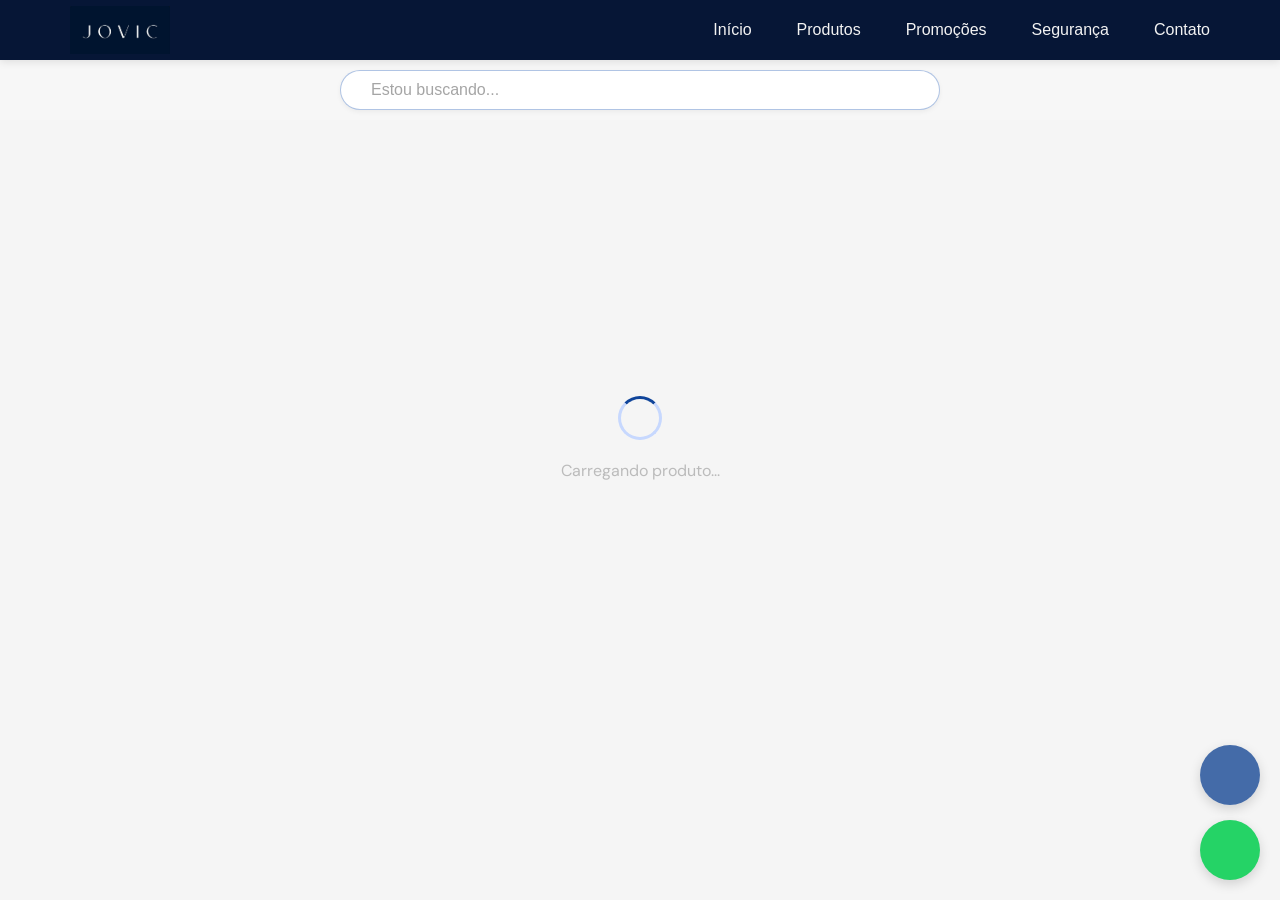
==== commit c06ec416: "style: update image URL delimiter from '\\:@\\' to '/@:/' across multiple files" ====
--- a/detalhes/index.html
+++ b/detalhes/index.html
@@ -2034,16 +2034,16 @@
                 }
             }
 
-            // Se o campo contiver múltiplas URLs separadas por "\\:@\\", retornar a primeira
-            if (imagemUrl && imagemUrl.includes('\\:@\\')) {
-                const partes = imagemUrl.split('\\:@\\').map(s => s.trim()).filter(Boolean);
+            // Se o campo contiver múltiplas URLs separadas por "/@:/", retornar a primeira
+            if (imagemUrl && imagemUrl.includes('/@:/')) {
+                const partes = imagemUrl.split('/@:/').map(s => s.trim()).filter(Boolean);
                 if (partes.length > 0) return partes[0];
             }
 
             return imagemUrl;
         }
 
-        // Retorna todas as URLs encontradas (separador literal "\\:@\\")
+        // Retorna todas as URLs encontradas (separador literal "/@:/")
         function extrairUrlsImagens(item) {
             let raw = item['IMAGEM-URL'] || item['Imagem-URL'] || item['IMAGEM_URL'] ||
                 item['imagem-url'] || item['imagem'] || item['IMAGEM'] || item['url-imagem'] ||
@@ -2062,7 +2062,7 @@
 
             if (!raw) return [];
 
-            const parts = raw.split('\\:@\\').map(p => p.trim()).filter(Boolean);
+            const parts = raw.split('/@:/').map(p => p.trim()).filter(Boolean);
             // Se não houver separador, retornar a própria string como único item
             return parts.length > 0 ? parts : [raw.trim()].filter(Boolean);
         }
